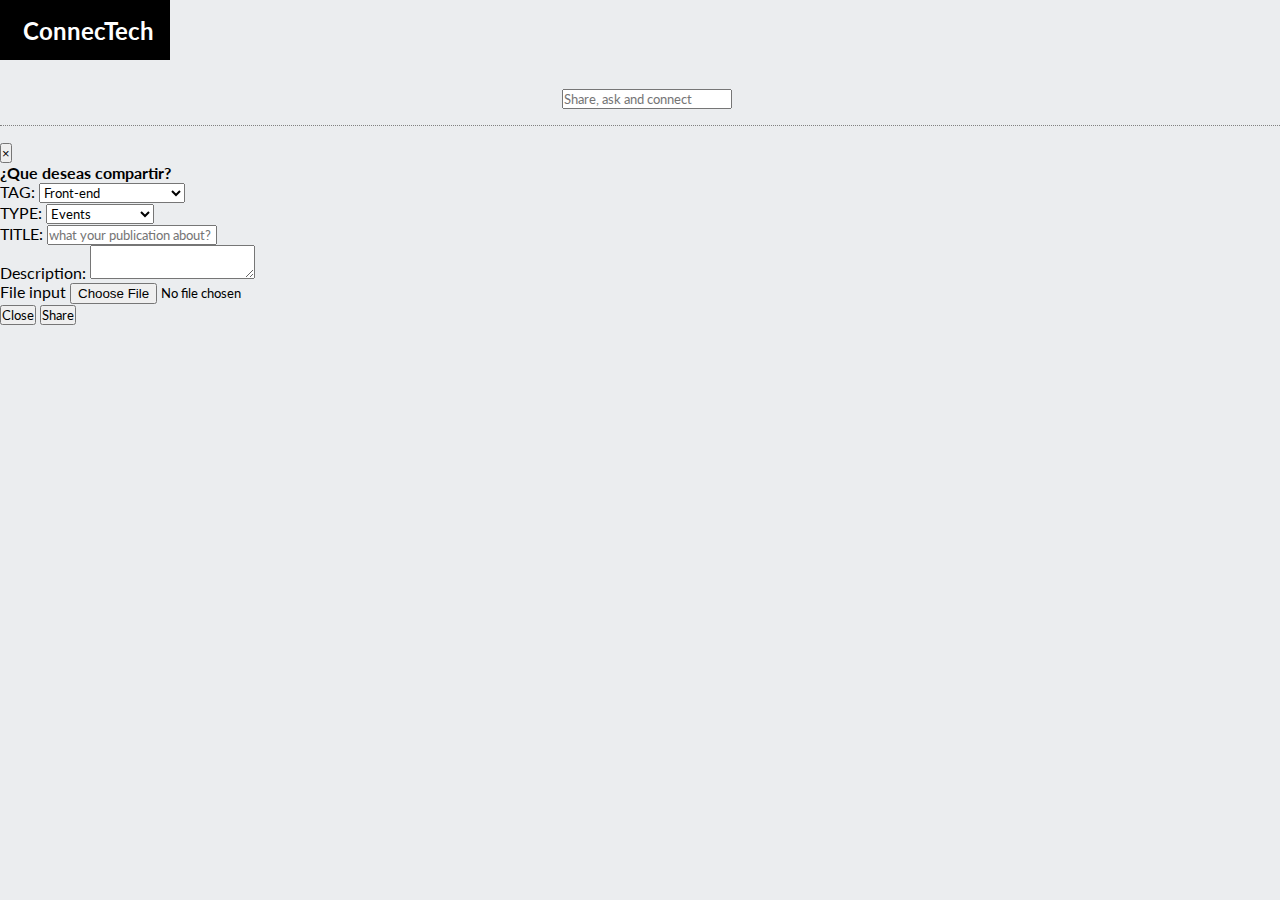
==== views/home.html @ fe91bbf6 "upload image btn" ====
<!DOCTYPE html>
<html lang="en">
<head>
	<meta charset="UTF-8">
	<meta name="viewport" content="width=device-width, initial-scale=1.0">
	<meta http-equiv="X-UA-Compatible" content="ie=edge">
	<link rel="stylesheet" href="../vendors/bootstrap/css/bootstrap.min.css">
	<link href="https://fonts.googleapis.com/css?family=Lato:400,700,900" rel="stylesheet">
	<link rel="stylesheet" href="../css/main.css">
	<title>Home</title>
</head>
<body class="vh100 fondo_plomo">
	<div id="header">
		<header class="container-flex-column header">
	    <div class="col-xs-12 container-flex-row position_icon_top_left">
	      <span onclick="openNav()"><i class="fa fa-bars fa-2x icon_top_left color_plomo_icon" aria-hidden="true"></i></span>
	      <h2 style="color:white;">ConnecTech</h2>
	      <a href="user.html"><img class="img-responsive photo_user_header" src="../assets/images/user-default.png" alt=""></a>
	    </div>
	  </header>
	</div>

  <div class="section_to_post padding_cause_header">
    <div class="container-flex-column">
      <div class="col-xs-12 container-flex-row elements_inline">
        <img class="img-responsive photo_user_header" src="../assets/images/user-default.png" alt="">
        <form class="form-inline style="width:100%"">
          <a data-toggle="modal" data-target="#form_post" data-whatever="@mdo"><input type="email"  class="form-control input_user_publication" id="exampleInputEmail3" placeholder="Share, ask and connect"></a>
        </form>
      </div>
    </div>
	</div>
	<!-- Contenedor publicaciones-->
  <main id="all_publications" class="all_publications">
		<div id="publication" class="publication display_none">
			<div class="container">
				<div class="row">
					<div class="col-xs-12">
						<div class="col-xs-2 container-flex-column">
							<img id="photo_user_post" style="width:100%" class="photo_user_header" src="../assets/images/user-default.png" alt="">
							<span id="name_user_post">Brenda Mesias</span>
							<button type="button" class="btn btn-primary btn-xs">follow</button>
							<div class="btn-group">
							  <button type="button" class="btn btn-default dropdown-toggle" data-toggle="dropdown" aria-haspopup="true" aria-expanded="false"
								style="padding:0 0.4em 0 0.4em; background:none; margin-top:0.5em;">
							    <i class="fa fa-bars" aria-hidden="true"></i>
							  </button>
							  <ul class="dropdown-menu">
							    <li><a href="#">Share</a></li>
							    <li><a href="#">span</a></li>
							  </ul>
							</div>
						</div>
						<div class="col-xs-10">
							<div class="container">
								<div class="row">
									<div class="col-xs-12">
										<span id="title_post">Nuevo Lenguaje de programación cuántico</span>
									</div>
									<div class="col-xs-12">
										<p id="description_post">Lorem ipsum dolor sit amet, consectetur adipisicing elit, sed do eiusmod tempor incididunt ut labore et dolore magna aliqua.</p>
									</div>
									<div class="col-xs-12">
										<img  id="img_post" style="width:100%" src="../assets/images/backend_fondo.png">
									</div>
								</div><!--row-->
							</div><!--container-->
						</div><!--col-xs-10-->
					</div><!--col-xs-12-->
				</div><!--row-->
			</div><!--container-->
		</div><!--publication-->
  </main>
<!--Modal menu-hamburguesa-->
  <div class="modal_menu_hamburguer">
    <div id="mySidenav" class="sidenav">
      <a href="javascript:void(0)" class="closebtn" onclick="closeNav()">&times;</a>
      <a href="filters.html">Front-end</a>
      <a href="#">Backend</a>
      <a href="#">UX / UI</a>
      <a href="#">Data science</a>
      <a href="#">IA / Machine Learning</a>
      <a href="#">Electronic</a>
      <a href="#">cerrar sesion</a>
    </div>
  </div>

<!--modal publication user form-->
<div class="modal fade" id="form_post" tabindex="-1" role="dialog" aria-labelledby="exampleModalLabel">
    <div class="modal-dialog" role="document">
      <div class="modal-content ">
        <div class="modal-header">
          <button type="button" class="close" data-dismiss="modal" aria-label="Close"><span aria-hidden="true">&times;</span></button>
          <h4 class="modal-title" id="exampleModalLabel">¿Que deseas compartir?</h4>
        </div>
        <div class="modal-body">
            <form class="form-inline">
              <div class="form-group">
                <label for="exampleInputEmail2">TAG:</label>
								<select class="form-control" id="tag">
								  <option>Front-end</option>
								  <option>Backend</option>
								  <option>UX - UI</option>
								  <option>Data science</option>
								  <option>IA - Machine Learning</option>
									<option>Electronic</option>
								</select>
              </div>
							<div class="form-group">
								<label for="exampleInputEmail2">TYPE:</label>
								<select class="form-control" id="type_post">
								  <option>Events</option>
								  <option>news</option>
								  <option>ask and consult</option>
								  <option>Courses</option>
								</select>
              </div>
              <div class="form-group form-inline">
                <label for="exampleInputEmail2">TITLE:</label>
                <input type="text" class="form-control title-post-input" id="exampleInputEmail2 "  placeholder="what your publication about?">
              </div>
            </form>
            <div class="form-group">
              <label for="message-text" class="control-label">Description:</label>
              <textarea class="form-control description-post" id="message-text"></textarea>
            </div>
						<div class="form-group">
							<label for="exampleInputFile">File input</label>
							<input type="file" id="exampleInputFile">
						</div>
          </form>
        </div>
        <div class="modal-footer">
          <button type="button" class="btn btn-default" data-dismiss="modal">Close</button>
          <button type="submit"  id="submit_form_post" class="btn btn-primary">Share</button>
        </div>
      </div>
    </div>
  </div>

  <!--script para modal menu hamburguesa-->
  <script>
  function openNav() {
      document.getElementById("mySidenav").style.width = "100%";
  };
  function closeNav() {
      document.getElementById("mySidenav").style.width = "0";
  };
  </script>
  <script src="https://use.fontawesome.com/21b158d175.js"></script>
  <script src="https://code.jquery.com/jquery-3.2.1.min.js" integrity="sha256-hwg4gsxgFZhOsEEamdOYGBf13FyQuiTwlAQgxVSNgt4="
    crossorigin="anonymous"></script>
    <script src="https://maxcdn.bootstrapcdn.com/bootstrap/3.3.7/js/bootstrap.min.js" integrity="sha384-Tc5IQib027qvyjSMfHjOMaLkfuWVxZxUPnCJA7l2mCWNIpG9mGCD8wGNIcPD7Txa"
    crossorigin="anonymous"></script>
  <script src="../vendors/jquery/jquery-3.2.1.min.js"></script>
  <script src="../js/home.js"></script>
</body>
</html>
---- css/main.css ----
/* Seteo de archivos */

* {
  font-family: 'Lato', sans-serif;
  box-sizing: border-box;
  margin: 0;
  padding: 0;
}
/* Clases Reutilizables*/
.display_none {
  display:none;
}
.inline {
  display:inline-block;
}
.icon_top_left{
  margin-left: 0.3em;
  color: #cc9900 ;
}
.position_icon_top_left{
  padding-left: 0;
  margin-left: 0;
}
/* Estilos Generales*/
.fa {
  font-size: 1.5em;
}
.container-flex-column {
  display: flex;
	flex-direction:column;
	padding: 1em;
  align-items: center;
  justify-content: center;
}
.container-flex-row {
  display: flex;
	justify-content:space-between;
  align-items: center;
}
.vh100 {
	height: 100vh;
}
.vh75{
  height: 75vh;
}

/* Vista index*/

.background_gif{
  background-image:url(../assets/images/gif_fondo.gif);
  background-position:center;
  background-size:cover;
}
.get_connect_btn{
  background: none;
  color: white;
  border:2px solid white;
}
.position_bottom_rigth{
  display: flex;
  justify-content:flex-end;
}
.next_icon{
  color: #fff;
}
.logo{
  margin-top: 70%;
margin-bottom: 16em;
}
/* Vista welcome */

.bckg {
  background-image: url(../assets/images/fondo.jpg);
  background-size: cover;
}

.container-btns {
  margin-top: 3em;
  padding: 0 3em;
  justify-content: space-between;
  bottom: 0;
}
.btn-outline {
  border:1px solid rgb(255, 255, 255);
  color:white;
  padding:0.5em 0;
  font-size:1.2em;
  background: none;
  margin-bottom: 1em;
  
}
.fa-google {
  padding: 0 0.2em;
  font-size: 2em;
  color:#dd0909;
}
#btn-signup > i{
  color:rgb(185, 8, 8);
  padding:0.3em;
}
.btn-outline:hover {
  background-color: rgb(255, 255, 255);
  color: rgb(0, 0, 0);
}
.description {
  margin: 5em 1em 0 1em;
  font-family: 'Orbitron', sans-serif;
  text-align: center;
  font-size:2.3em;
  color:rgb(255, 255, 255)
}
/* Vista User */ 

main {
  font-family: 'Lato', sans-serif;
  text-align: center;
}

.header {
  padding:0.5em 1em;
  width: 100%;
  background-color: rgb(0, 0, 0);
  height:60px;
}
.logo-header {
  color:#fff;
  font-weight: bolder;
  font-size: 1.5em;
  vertical-align: bottom;
}
.header-img {
  max-height: auto;
  max-width: 50px;
}
.user-photo-min {
  max-width: 30px;
  float: right;
}
body > header > div > div > nav > ul:nth-child(1) > i {
  color:rgb(194, 194, 194);
  position: absolute;
  left: 0;
}
.user-photo{
  max-width: 10em;
  height: auto;
  margin: auto;
}
.btn-follow {
  display: block;
  background-color: rgba(35, 165, 94, 0.562);
  border:none;
}
.about {
  background-color: rgb(200, 209, 235);
  border-radius: 3em;
  padding:1em;
}
.btn-tags {
  font-size: 0.9em;
  font-weight: bold;
  background: rgba(215, 213, 235, 0.959);
  border-radius: 10px;
  padding:0.4em;
}
/* Vista interests*/

.btn_before{
  margin-left: 0.3em;
}
.position_top_left{
  padding-left: 0;
  margin-left: 0;
  margin-top: 1em;
}
.btn_interests_next{
  background-color: #25EA91 ;
  border: none;
  margin-top: 1em;
  padding: 0.5em 1em 0.5em 1em;
  font-size: 1.3em;
  color: white;
}
.option_interests{
  border:none;
  border-radius: 15px;
  padding: 0.5em;
  width: 15em;
  text-align: center;
  background-repeat: no-repeat;
  background-position: center;
  background-size: cover;
  color: white;
  font-family:sans-serif;
  font-weight:bolder;
}
.fondo_plomo{
  background-color: #EBEDEF;
}

/* Tags segun intereses a escger por el usuario*/
.fondo_front{
  background-image: url(../assets/images/fondo_fronted.jpg);
}
.fondo_ux{
  background-image: url(../assets/images/ux_ui.jpg);
}
.fondo_back{
  background-image: url(../assets/images/backend_fondo.png);
}
.fondo_data{
  background-image: url(../assets/images/data_science_fondo.jpg);
}
.fondo_ia{
  background-image: url(../assets/images/ia_fondo.jpg);
}
.fondo_electronica{
  background-image: url(../assets/images/electronica_fondo.jpg);
}

/* Hover vista interests*/

.selected_interest{
  background-color: black;
  color:white;
}

/* Header */
#header{
  position:fixed;
  z-index: 1000;
}
.header{
  background-color: black;
  padding-top: 0;
  padding-bottom: 0;
}
.logo_header{
height: auto;
width: 30%;
}
.photo_user_header{
height: auto;
width: 10%;
}
#header > header > div > span > i {
  color: #eec13c86;
}

/* Vista Home*/

.section_phrase{
  text-align: center;
  font-family:sans-serif;
}
.phrase_tech{
  padding-top: 1em;
  border: none;
}
.elements_inline{
  display: flex;
  justify-content: flex-start;
}
.input_user_publication{
  margin-left: 1em;
}
.all_publications{
  padding-bottom: 1em;
}
.publication{
  padding-top: 1em;
  text-align:justify;
}
.section_to_post{
  border-bottom: 1px dotted #818181;
}
.padding_cause_header{
  padding-top: 4.5em;
}
#container-post {
  padding:1em;
  background-color: #eec13c2a;
  height:auto;
  border-radius: 5em;
}
#title_post{
  font-weight: bold;
}

/* Modal menu hamburguesa vista home */

.modal_menu_hamburguer{
  position: fixed;
  z-index: 20000;
}
.sidenav {
    height: 100%;
    width: 0;
    position: fixed;
    z-index: 1;
    top: 0;
    left: 0;
    background-color: #111;
    overflow-x: hidden;
    transition: 0.5s;
    padding-top: 60px;
    text-align:center;
}
.sidenav a {
    padding: 8px 8px 8px 32px;
    text-decoration: none;
    font-size: 25px;
    color: #818181;
    display: block;
    transition: 0.3s;
}
.sidenav .closebtn {
    position: absolute;
    top: 0;
    right: 25px;
    font-size: 36px;
    margin-left: 50px;
}

/* Estilos modal vista home */
#preview {
  position: relative;
}
#preview a {
  position: absolute;
  bottom: 5px;
  left: 5px;
  right: 5px;
  display: none;
}
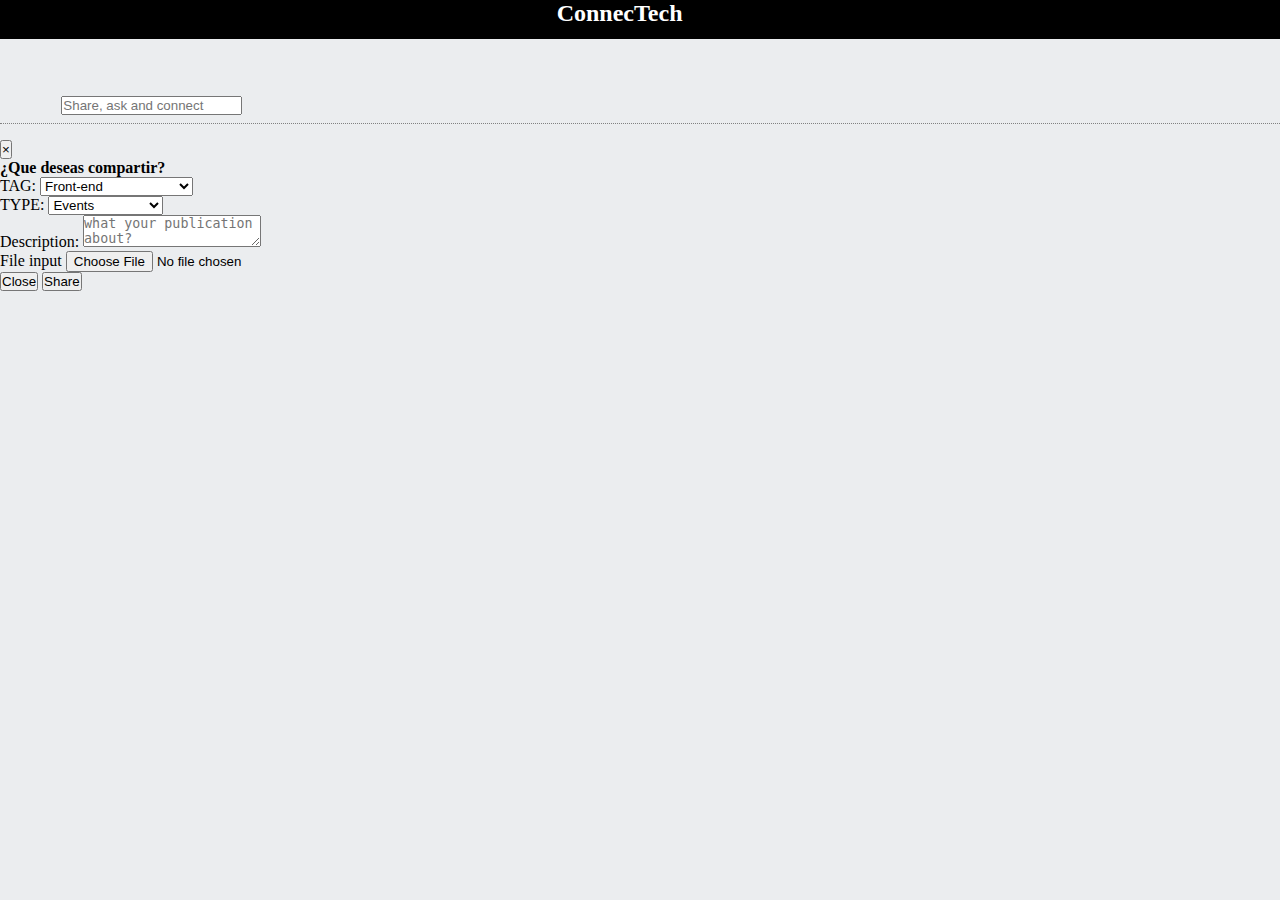
==== commit 6fc71e8c: "agregando funcioanlidad para que se cree publicaciones dinamicas" ====
--- a/views/home.html
+++ b/views/home.html
@@ -5,32 +5,38 @@
 	<meta name="viewport" content="width=device-width, initial-scale=1.0">
 	<meta http-equiv="X-UA-Compatible" content="ie=edge">
 	<link rel="stylesheet" href="../vendors/bootstrap/css/bootstrap.min.css">
-	<link href="https://fonts.googleapis.com/css?family=Lato:400,700,900" rel="stylesheet">
+	<link href="https://fonts.googleapis.com/css?family=Raleway" rel="stylesheet">
 	<link rel="stylesheet" href="../css/main.css">
 	<title>Home</title>
 </head>
 <body class="vh100 fondo_plomo">
-	<div id="header">
-		<header class="container-flex-column header">
-	    <div class="col-xs-12 container-flex-row position_icon_top_left">
-	      <span onclick="openNav()"><i class="fa fa-bars fa-2x icon_top_left color_plomo_icon" aria-hidden="true"></i></span>
-	      <h2 style="color:white;">ConnecTech</h2>
-	      <a href="user.html"><img class="img-responsive photo_user_header" src="../assets/images/user-default.png" alt=""></a>
-	    </div>
-	  </header>
-	</div>
 
+	<header>
+		<div class="container-fluid">
+			<div class="row">
+				<div class="col-xs-12 container-flex-row">
+		      <span onclick="openNav()"><i class="fa fa-bars fa-2x icon_top_left color_plomo_icon" aria-hidden="true"></i></span>
+		      <h2 class="text_logo_header" style="color:white">ConnecTech</h2>
+		      <img class="photo_user_header" src="../assets/images/user-default.png" alt="">
+		    </div>
+			</div>
+		</div>
+  </header>
+
+	<!--seecion para hacer publicaciones-->
   <div class="section_to_post padding_cause_header">
-    <div class="container-flex-column">
-      <div class="col-xs-12 container-flex-row elements_inline">
-        <img class="img-responsive photo_user_header" src="../assets/images/user-default.png" alt="">
-        <form class="form-inline style="width:100%"">
-          <a data-toggle="modal" data-target="#form_post" data-whatever="@mdo"><input type="email"  class="form-control input_user_publication" id="exampleInputEmail3" placeholder="Share, ask and connect"></a>
-        </form>
-      </div>
+    <div class="container">
+			<div class="row">
+				<div class="col-xs-12 .col-sm-6 container-flex-row elements_inline">
+	        <img class="photo_user_header" src="../assets/images/user-default.png" alt="">
+	        <form class="form-inline" style="width:80%">
+	          <a data-toggle="modal" data-target="#form_post" data-whatever="@mdo"><input type="email"  class="form-control input_user_publication" id="exampleInputEmail3" placeholder="Share, ask and connect"></a>
+	        </form>
+	      </div>
+			</div>
     </div>
-	</div>
-	<!-- Contenedor publicaciones-->
+  </div>
+
   <main id="all_publications" class="all_publications">
 		<div id="publication" class="publication display_none">
 			<div class="container">
@@ -55,13 +61,14 @@
 							<div class="container">
 								<div class="row">
 									<div class="col-xs-12">
-										<span id="title_post">Nuevo Lenguaje de programación cuántico</span>
+										<span id="tag_of_post" class="bolder" style="color:#0B0B3B">Front-end</span>
+										<span id="TypeOfpost" class="bolder" style="color:#B40431">News</span>
 									</div>
 									<div class="col-xs-12">
 										<p id="description_post">Lorem ipsum dolor sit amet, consectetur adipisicing elit, sed do eiusmod tempor incididunt ut labore et dolore magna aliqua.</p>
 									</div>
 									<div class="col-xs-12">
-										<img  id="img_post" style="width:100%" src="../assets/images/backend_fondo.png">
+										<img   class="imgPost" id="img_post" style="width:100%" src="../assets/images/backend_fondo.png">
 									</div>
 								</div><!--row-->
 							</div><!--container-->
@@ -71,7 +78,7 @@
 			</div><!--container-->
 		</div><!--publication-->
   </main>
-<!--Modal menu-hamburguesa-->
+
   <div class="modal_menu_hamburguer">
     <div id="mySidenav" class="sidenav">
       <a href="javascript:void(0)" class="closebtn" onclick="closeNav()">&times;</a>
@@ -83,7 +90,7 @@
       <a href="#">Electronic</a>
       <a href="#">cerrar sesion</a>
     </div>
-  </div>
+  </div><!--acaba modal_menu hamburguesa-->
 
 <!--modal publication user form-->
 <div class="modal fade" id="form_post" tabindex="-1" role="dialog" aria-labelledby="exampleModalLabel">
@@ -115,19 +122,15 @@
 								  <option>Courses</option>
 								</select>
               </div>
-              <div class="form-group form-inline">
-                <label for="exampleInputEmail2">TITLE:</label>
-                <input type="text" class="form-control title-post-input" id="exampleInputEmail2 "  placeholder="what your publication about?">
-              </div>
             </form>
             <div class="form-group">
               <label for="message-text" class="control-label">Description:</label>
-              <textarea class="form-control description-post" id="message-text"></textarea>
+              <textarea class="form-control description-post" id="message-text" placeholder="what your publication about?"></textarea>
             </div>
 						<div class="form-group">
-							<label for="exampleInputFile">File input</label>
-							<input type="file" id="exampleInputFile">
-						</div>
+					    <label for="exampleInputFile">File input</label>
+					    <input type="file" id="input_img_post">
+					  </div>
           </form>
         </div>
         <div class="modal-footer">
@@ -155,4 +158,4 @@
   <script src="../vendors/jquery/jquery-3.2.1.min.js"></script>
   <script src="../js/home.js"></script>
 </body>
-</html>+</html>
--- a/css/main.css
+++ b/css/main.css
@@ -1,25 +1,19 @@
 /* Seteo de archivos */
 
 * {
-  font-family: 'Lato', sans-serif;
   box-sizing: border-box;
   margin: 0;
   padding: 0;
 }
 /* Clases Reutilizables*/
-.display_none {
-  display:none;
-}
-.inline {
-  display:inline-block;
-}
-.icon_top_left{
-  margin-left: 0.3em;
-  color: #cc9900 ;
-}
-.position_icon_top_left{
-  padding-left: 0;
-  margin-left: 0;
+.spacing {
+
+}
+.outline {
+
+}
+.text {
+
 }
 /* Estilos Generales*/
 .fa {
@@ -43,6 +37,25 @@
 .vh75{
   height: 75vh;
 }
+.icon_top_left{
+  margin-left: 0.3em;
+  color: #cc9900 ;
+}
+.position_icon_top_left{
+  padding-left: 0;
+  margin-left: 0;
+}
+.margin_top_medioem{
+  margin-top: 0.5em;
+}
+.display_inline{
+  display: inline;
+  margin: 0.5em;
+}
+.display_none{
+  display: none;
+}
+
 
 /* Vista index*/
 
@@ -70,8 +83,10 @@
 /* Vista welcome */
 
 .bckg {
+  background-color: rgba(73, 54, 18, 0.959);
   background-image: url(../assets/images/fondo.jpg);
   background-size: cover;
+  background-blend-mode: soft-light;
 }
 
 .container-btns {
@@ -81,26 +96,21 @@
   bottom: 0;
 }
 .btn-outline {
-  border:1px solid rgb(255, 255, 255);
+  border:2px solid rgb(255, 255, 255);
   color:white;
-  padding:0.5em 0;
-  font-size:1.2em;
+  padding:0.5em 0.8em;
+  font-size:1.5em;
+  font-weight: bolder;
   background: none;
   margin-bottom: 1em;
-  
-}
-.fa-google {
-  padding: 0 0.2em;
-  font-size: 2em;
-  color:#dd0909;
-}
-#btn-signup > i{
-  color:rgb(185, 8, 8);
-  padding:0.3em;
+}
+
+.google_icon{
+  color:#red;
 }
 .btn-outline:hover {
   background-color: rgb(255, 255, 255);
-  color: rgb(0, 0, 0);
+  color: rgb(243, 160, 6);
 }
 .description {
   margin: 5em 1em 0 1em;
@@ -109,72 +119,11 @@
   font-size:2.3em;
   color:rgb(255, 255, 255)
 }
-/* Vista User */ 
-
-main {
-  font-family: 'Lato', sans-serif;
-  text-align: center;
-}
-
-.header {
-  padding:0.5em 1em;
-  width: 100%;
-  background-color: rgb(0, 0, 0);
-  height:60px;
-}
-.logo-header {
-  color:#fff;
-  font-weight: bolder;
-  font-size: 1.5em;
-  vertical-align: bottom;
-}
-.header-img {
-  max-height: auto;
-  max-width: 50px;
-}
-.user-photo-min {
-  max-width: 30px;
-  float: right;
-}
-body > header > div > div > nav > ul:nth-child(1) > i {
-  color:rgb(194, 194, 194);
-  position: absolute;
-  left: 0;
-}
-.user-photo{
-  max-width: 10em;
-  height: auto;
-  margin: auto;
-}
-.btn-follow {
-  display: block;
-  background-color: rgba(35, 165, 94, 0.562);
-  border:none;
-}
-.about {
-  background-color: rgb(200, 209, 235);
-  border-radius: 3em;
-  padding:1em;
-}
-.btn-tags {
-  font-size: 0.9em;
-  font-weight: bold;
-  background: rgba(215, 213, 235, 0.959);
-  border-radius: 10px;
-  padding:0.4em;
-}
+
 /* Vista interests*/
 
-.btn_before{
-  margin-left: 0.3em;
-}
-.position_top_left{
-  padding-left: 0;
-  margin-left: 0;
-  margin-top: 1em;
-}
 .btn_interests_next{
-  background-color: #25EA91 ;
+  background-color: #cc9900 ;
   border: none;
   margin-top: 1em;
   padding: 0.5em 1em 0.5em 1em;
@@ -198,7 +147,7 @@
   background-color: #EBEDEF;
 }
 
-/* Tags segun intereses a escger por el usuario*/
+/* fondos para cada interes a escger por el usuario*/
 .fondo_front{
   background-image: url(../assets/images/fondo_fronted.jpg);
 }
@@ -218,45 +167,31 @@
   background-image: url(../assets/images/electronica_fondo.jpg);
 }
 
-/* Hover vista interests*/
+/*clase para que se oscurezca el fondo cuando se selccione una prefrencia en la vista interests*/
 
 .selected_interest{
   background-color: black;
   color:white;
 }
 
-/* Header */
-#header{
-  position:fixed;
+/*Header*/
+header{
+  background-color: black;
+  background-color: black;
+  position: fixed;
   z-index: 1000;
-}
-.header{
-  background-color: black;
-  padding-top: 0;
-  padding-bottom: 0;
-}
-.logo_header{
-height: auto;
-width: 30%;
+  width: 100%;
+}
+.text_logo_header{
+  margin-bottom: 0.5em;
 }
 .photo_user_header{
 height: auto;
-width: 10%;
-}
-#header > header > div > span > i {
-  color: #eec13c86;
-}
-
-/* Vista Home*/
-
-.section_phrase{
-  text-align: center;
-  font-family:sans-serif;
-}
-.phrase_tech{
-  padding-top: 1em;
-  border: none;
-}
+width: 3em;
+}
+
+/*vista home*/
+
 .elements_inline{
   display: flex;
   justify-content: flex-start;
@@ -275,20 +210,14 @@
   border-bottom: 1px dotted #818181;
 }
 .padding_cause_header{
-  padding-top: 4.5em;
-}
-#container-post {
-  padding:1em;
-  background-color: #eec13c2a;
-  height:auto;
-  border-radius: 5em;
-}
-#title_post{
+  padding-top: 6em;
+  padding-bottom: 0.5em;
+}
+.bolder{
   font-weight: bold;
 }
 
-/* Modal menu hamburguesa vista home */
-
+/*modal del boton hambuerguesa de vista home*/
 .modal_menu_hamburguer{
   position: fixed;
   z-index: 20000;
@@ -321,15 +250,20 @@
     font-size: 36px;
     margin-left: 50px;
 }
-
-/* Estilos modal vista home */
-#preview {
-  position: relative;
-}
-#preview a {
-  position: absolute;
-  bottom: 5px;
-  left: 5px;
-  right: 5px;
-  display: none;
-}+@media screen and (max-height: 450px) {
+  .sidenav {padding-top: 15px;}
+  .sidenav a {font-size: 18px;}
+}
+.color_plomo_icon{
+  color: #818181;
+}
+/*estilos para filters.html*/
+.options_filters_type_post{
+  padding-bottom: 0;
+}
+.title_tag_search_post{
+  text-align: center;
+  font-weight: bolder;
+  font-family:monospace;
+  color: black;
+}
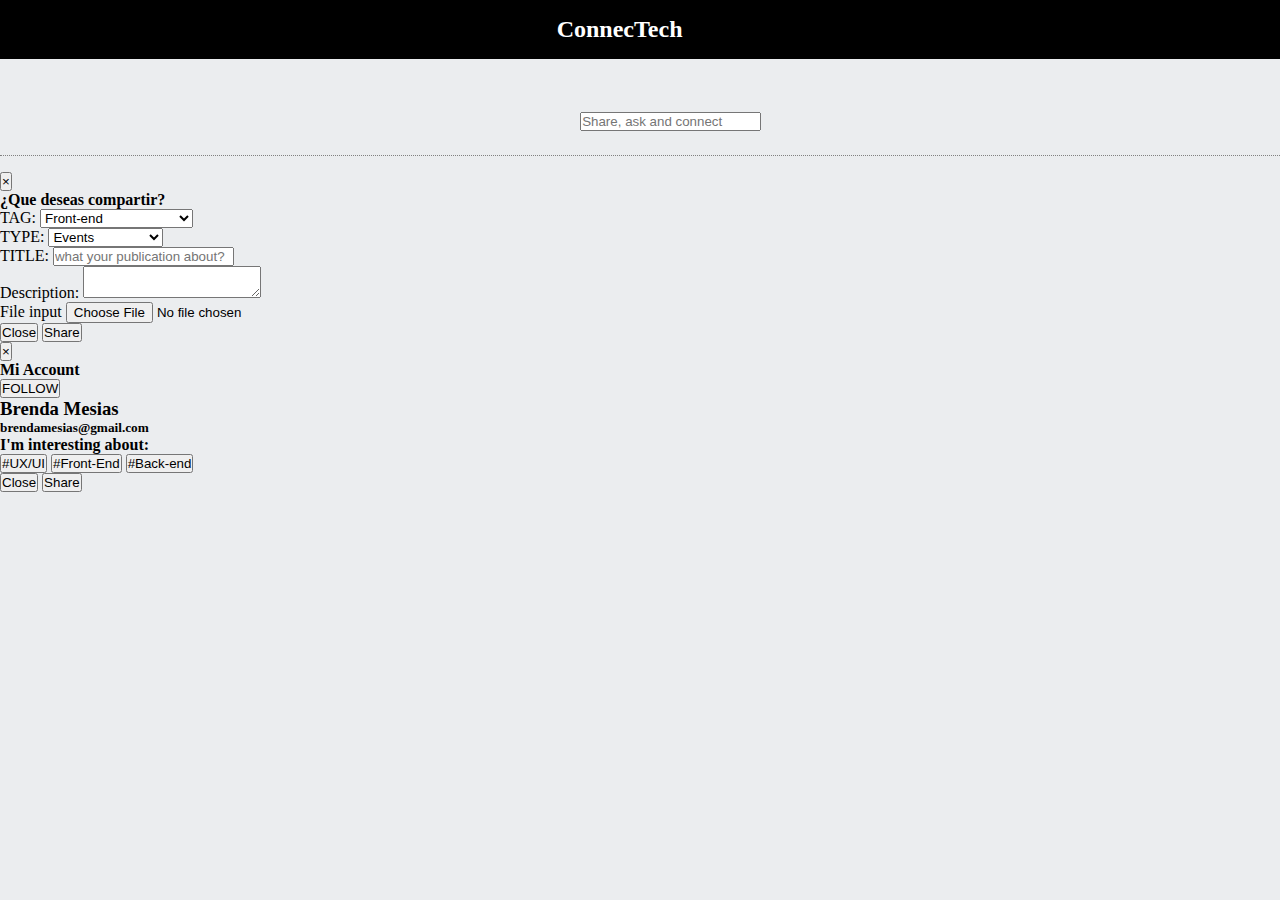
==== commit 1ac2cefc: "añade perfil de usuario con datos extraidos" ====
--- a/views/home.html
+++ b/views/home.html
@@ -1,43 +1,43 @@
 <!DOCTYPE html>
 <html lang="en">
+
 <head>
 	<meta charset="UTF-8">
 	<meta name="viewport" content="width=device-width, initial-scale=1.0">
 	<meta http-equiv="X-UA-Compatible" content="ie=edge">
 	<link rel="stylesheet" href="../vendors/bootstrap/css/bootstrap.min.css">
-	<link href="https://fonts.googleapis.com/css?family=Raleway" rel="stylesheet">
+	<link href="https://fonts.googleapis.com/css?family=Lato:400,700,900" rel="stylesheet">
 	<link rel="stylesheet" href="../css/main.css">
 	<title>Home</title>
 </head>
+
 <body class="vh100 fondo_plomo">
-
-	<header>
-		<div class="container-fluid">
-			<div class="row">
-				<div class="col-xs-12 container-flex-row">
-		      <span onclick="openNav()"><i class="fa fa-bars fa-2x icon_top_left color_plomo_icon" aria-hidden="true"></i></span>
-		      <h2 class="text_logo_header" style="color:white">ConnecTech</h2>
-		      <img class="photo_user_header" src="../assets/images/user-default.png" alt="">
-		    </div>
-			</div>
-		</div>
-  </header>
-
-	<!--seecion para hacer publicaciones-->
-  <div class="section_to_post padding_cause_header">
-    <div class="container">
-			<div class="row">
-				<div class="col-xs-12 .col-sm-6 container-flex-row elements_inline">
-	        <img class="photo_user_header" src="../assets/images/user-default.png" alt="">
-	        <form class="form-inline" style="width:80%">
-	          <a data-toggle="modal" data-target="#form_post" data-whatever="@mdo"><input type="email"  class="form-control input_user_publication" id="exampleInputEmail3" placeholder="Share, ask and connect"></a>
-	        </form>
-	      </div>
-			</div>
-    </div>
-  </div>
-
-  <main id="all_publications" class="all_publications">
+	<div id="header">
+		<header class="container-flex-column header">
+			<div class="col-xs-12 container-flex-row position_icon_top_left">
+				<span onclick="openNav()">
+					<i class="fa fa-bars fa-2x icon_top_left color_plomo_icon" aria-hidden="true"></i>
+				</span>
+				<h2 style="color:white;">ConnecTech</h2>
+				<img id="min-photo-user" class="img-responsive photo_user_header" data-toggle="modal" data-target="#users-profile" src="../assets/images/user-default.png" alt="">
+			</div>
+		</header>
+	</div>
+
+	<div class="section_to_post padding_cause_header">
+		<div class="container-flex-column">
+			<div class="col-xs-12 container-flex-row elements_inline">
+				<img class="img-responsive photo_user_header" src="../assets/images/user-default.png" alt="">
+				<form class="form-inline style=" width:100% "">
+					<a data-toggle="modal" data-target="#form_post" data-whatever="@mdo">
+						<input type="email" class="form-control input_user_publication" id="exampleInputEmail3" placeholder="Share, ask and connect">
+					</a>
+				</form>
+			</div>
+		</div>
+	</div>
+	<!-- Contenedor publicaciones-->
+	<main id="all_publications" class="all_publications">
 		<div id="publication" class="publication display_none">
 			<div class="container">
 				<div class="row">
@@ -47,115 +47,176 @@
 							<span id="name_user_post">Brenda Mesias</span>
 							<button type="button" class="btn btn-primary btn-xs">follow</button>
 							<div class="btn-group">
-							  <button type="button" class="btn btn-default dropdown-toggle" data-toggle="dropdown" aria-haspopup="true" aria-expanded="false"
-								style="padding:0 0.4em 0 0.4em; background:none; margin-top:0.5em;">
-							    <i class="fa fa-bars" aria-hidden="true"></i>
-							  </button>
-							  <ul class="dropdown-menu">
-							    <li><a href="#">Share</a></li>
-							    <li><a href="#">span</a></li>
-							  </ul>
+								<button type="button" class="btn btn-default dropdown-toggle" data-toggle="dropdown" aria-haspopup="true" aria-expanded="false"
+								 style="padding:0 0.4em 0 0.4em; background:none; margin-top:0.5em;">
+									<i class="fa fa-bars" aria-hidden="true"></i>
+								</button>
+								<ul class="dropdown-menu">
+									<li>
+										<a href="#">Share</a>
+									</li>
+									<li>
+										<a href="#">span</a>
+									</li>
+								</ul>
 							</div>
 						</div>
 						<div class="col-xs-10">
 							<div class="container">
 								<div class="row">
 									<div class="col-xs-12">
-										<span id="tag_of_post" class="bolder" style="color:#0B0B3B">Front-end</span>
-										<span id="TypeOfpost" class="bolder" style="color:#B40431">News</span>
+										<span id="title_post">Nuevo Lenguaje de programación cuántico</span>
 									</div>
 									<div class="col-xs-12">
-										<p id="description_post">Lorem ipsum dolor sit amet, consectetur adipisicing elit, sed do eiusmod tempor incididunt ut labore et dolore magna aliqua.</p>
+										<p id="description_post">Lorem ipsum dolor sit amet, consectetur adipisicing elit, sed do eiusmod tempor incididunt ut labore et dolore
+											magna aliqua.</p>
 									</div>
 									<div class="col-xs-12">
-										<img   class="imgPost" id="img_post" style="width:100%" src="../assets/images/backend_fondo.png">
+										<img id="img_post" style="width:100%" src="../assets/images/backend_fondo.png">
 									</div>
-								</div><!--row-->
-							</div><!--container-->
-						</div><!--col-xs-10-->
-					</div><!--col-xs-12-->
-				</div><!--row-->
-			</div><!--container-->
-		</div><!--publication-->
-  </main>
-
-  <div class="modal_menu_hamburguer">
-    <div id="mySidenav" class="sidenav">
-      <a href="javascript:void(0)" class="closebtn" onclick="closeNav()">&times;</a>
-      <a href="filters.html">Front-end</a>
-      <a href="#">Backend</a>
-      <a href="#">UX / UI</a>
-      <a href="#">Data science</a>
-      <a href="#">IA / Machine Learning</a>
-      <a href="#">Electronic</a>
-      <a href="#">cerrar sesion</a>
-    </div>
-  </div><!--acaba modal_menu hamburguesa-->
-
-<!--modal publication user form-->
-<div class="modal fade" id="form_post" tabindex="-1" role="dialog" aria-labelledby="exampleModalLabel">
-    <div class="modal-dialog" role="document">
-      <div class="modal-content ">
-        <div class="modal-header">
-          <button type="button" class="close" data-dismiss="modal" aria-label="Close"><span aria-hidden="true">&times;</span></button>
-          <h4 class="modal-title" id="exampleModalLabel">¿Que deseas compartir?</h4>
-        </div>
-        <div class="modal-body">
-            <form class="form-inline">
-              <div class="form-group">
-                <label for="exampleInputEmail2">TAG:</label>
+								</div>
+								<!--row-->
+							</div>
+							<!--container-->
+						</div>
+						<!--col-xs-10-->
+					</div>
+					<!--col-xs-12-->
+				</div>
+				<!--row-->
+			</div>
+			<!--container-->
+		</div>
+		<!--publication-->
+	</main>
+	<!--Modal menu-hamburguesa-->
+	<div class="modal_menu_hamburguer">
+		<div id="mySidenav" class="sidenav">
+			<a href="javascript:void(0)" class="closebtn" onclick="closeNav()">&times;</a>
+			<a href="filters.html">Front-end</a>
+			<a href="#">Backend</a>
+			<a href="#">UX / UI</a>
+			<a href="#">Data science</a>
+			<a href="#">IA / Machine Learning</a>
+			<a href="#">Electronic</a>
+			<a href="#">cerrar sesion</a>
+		</div>
+	</div>
+
+	<!-- 	Modal publications newsfeed form-->
+	<div class="modal fade" id="form_post" tabindex="-1" role="dialog" aria-labelledby="exampleModalLabel">
+		<div class="modal-dialog" role="document">
+			<div class="modal-content ">
+				<div class="modal-header">
+					<button type="button" class="close" data-dismiss="modal" aria-label="Close">
+						<span aria-hidden="true">&times;</span>
+					</button>
+					<h4 class="modal-title" id="exampleModalLabel">¿Que deseas compartir?</h4>
+				</div>
+				<div class="modal-body">
+					<form class="form-inline">
+							<div class="form-group">
+								<label for="exampleInputEmail2">TAG:</label>
 								<select class="form-control" id="tag">
-								  <option>Front-end</option>
-								  <option>Backend</option>
-								  <option>UX - UI</option>
-								  <option>Data science</option>
-								  <option>IA - Machine Learning</option>
+									<option>Front-end</option>
+									<option>Backend</option>
+									<option>UX - UI</option>
+									<option>Data science</option>
+									<option>IA - Machine Learning</option>
 									<option>Electronic</option>
 								</select>
-              </div>
-							<div class="form-group">
-								<label for="exampleInputEmail2">TYPE:</label>
-								<select class="form-control" id="type_post">
-								  <option>Events</option>
-								  <option>news</option>
-								  <option>ask and consult</option>
-								  <option>Courses</option>
-								</select>
-              </div>
-            </form>
-            <div class="form-group">
-              <label for="message-text" class="control-label">Description:</label>
-              <textarea class="form-control description-post" id="message-text" placeholder="what your publication about?"></textarea>
-            </div>
+							</div>
+						</form>
 						<div class="form-group">
-					    <label for="exampleInputFile">File input</label>
-					    <input type="file" id="input_img_post">
-					  </div>
-          </form>
-        </div>
-        <div class="modal-footer">
-          <button type="button" class="btn btn-default" data-dismiss="modal">Close</button>
-          <button type="submit"  id="submit_form_post" class="btn btn-primary">Share</button>
-        </div>
-      </div>
-    </div>
-  </div>
-
-  <!--script para modal menu hamburguesa-->
-  <script>
-  function openNav() {
-      document.getElementById("mySidenav").style.width = "100%";
-  };
-  function closeNav() {
-      document.getElementById("mySidenav").style.width = "0";
-  };
-  </script>
-  <script src="https://use.fontawesome.com/21b158d175.js"></script>
-  <script src="https://code.jquery.com/jquery-3.2.1.min.js" integrity="sha256-hwg4gsxgFZhOsEEamdOYGBf13FyQuiTwlAQgxVSNgt4="
-    crossorigin="anonymous"></script>
-    <script src="https://maxcdn.bootstrapcdn.com/bootstrap/3.3.7/js/bootstrap.min.js" integrity="sha384-Tc5IQib027qvyjSMfHjOMaLkfuWVxZxUPnCJA7l2mCWNIpG9mGCD8wGNIcPD7Txa"
-    crossorigin="anonymous"></script>
-  <script src="../vendors/jquery/jquery-3.2.1.min.js"></script>
-  <script src="../js/home.js"></script>
+							<label for="exampleInputEmail2">TYPE:</label>
+							<select class="form-control" id="type_post">
+								<option>Events</option>
+								<option>news</option>
+								<option>ask and consult</option>
+								<option>Courses</option>
+							</select>
+						</div>
+						<div class="form-group form-inline">
+							<label for="exampleInputEmail2">TITLE:</label>
+							<input type="text" class="form-control title-post-input" id="exampleInputEmail2 " placeholder="what your publication about?">
+						</div>
+					<form>
+						<div class="form-group">
+							<label for="message-text" class="control-label">Description:</label>
+							<textarea class="form-control description-post" id="message-text"></textarea>
+						</div>
+						<div class="form-group">
+							<label for="exampleInputFile">File input</label>
+							<input type="file" id="exampleInputFile">
+						</div>
+					</form>
+				</div>
+				<div class="modal-footer">
+					<button type="button" class="btn btn-default" data-dismiss="modal">Close</button>
+					<button type="submit" id="submit_form_post" class="btn btn-primary">Share</button>
+				</div>
+			</div>
+		</div>
+	</div>
+	<!-- Modal user's profile -->
+	<div class="modal fade" id="users-profile" tabindex="-1" role="dialog" aria-labelledby="exampleModalLabel">
+		<div class="modal-dialog" role="document">
+			<div class="modal-content ">
+				<div class="modal-header">
+					<button type="button" class="close" data-dismiss="modal" aria-label="Close">
+						<span aria-hidden="true">&times;</span>
+					</button>
+					<h4 class="modal-title" id="exampleModalLabel"> Mi Account</h4>
+				</div>
+				<div class="modal-body">
+					<button class="btn btn-primary btn-follow">FOLLOW</button>
+					<picture class="col-xs-12" id="user-photo">
+						<!-- <img class="img-responsive user-photo" src="../assets/images/user-default.png" alt=""> -->
+					</picture>
+					<div class="info">
+						<div>
+							<h3 id="user-name">Brenda Mesias</h3>
+						</div>
+						<div>
+							<h5 id="user-email">brendamesias@gmail.com</h5>
+						</div>
+					</div>
+					<div class="about">
+						<h4>I'm interesting about:</h4>
+						<div class="tags-profile">
+							<button class="btn btn-default btn-tags">#UX/UI</button>
+							<button class="btn btn-default btn-tags">#Front-End</button>
+							<button class="btn btn-default btn-tags">#Back-end</button>
+						</div>
+					</div>
+				<div class="modal-footer">
+					<button type="button" class="btn btn-default" data-dismiss="modal">Close</button>
+					<button type="submit" id="submit_form_post" class="btn btn-primary">Share</button>
+				</div>
+			</div>
+		</div>
+	</div>
+	<!--script para modal menu hamburguesa-->
+	<script>
+		function openNav() {
+			document.getElementById("mySidenav").style.width = "100%";
+		};
+		function closeNav() {
+			document.getElementById("mySidenav").style.width = "0";
+		};
+	</script>
+	<script src="https://use.fontawesome.com/21b158d175.js"></script>
+	<script src="https://code.jquery.com/jquery-3.2.1.min.js" integrity="sha256-hwg4gsxgFZhOsEEamdOYGBf13FyQuiTwlAQgxVSNgt4="
+	 crossorigin="anonymous"></script>
+	<script src="https://maxcdn.bootstrapcdn.com/bootstrap/3.3.7/js/bootstrap.min.js" integrity="sha384-Tc5IQib027qvyjSMfHjOMaLkfuWVxZxUPnCJA7l2mCWNIpG9mGCD8wGNIcPD7Txa"
+	 crossorigin="anonymous"></script>
+	<script src="../vendors/jquery/jquery-3.2.1.min.js"></script>
+	<script src="https://www.gstatic.com/firebasejs/4.8.1/firebase.js"></script>
+	<script src="https://www.gstatic.com/firebasejs/4.2.0/firebase-app.js"></script>
+	<script src="https://www.gstatic.com/firebasejs/4.2.0/firebase-auth.js"></script>
+	<script src="https://www.gstatic.com/firebasejs/4.2.0/firebase-database.js"></script>
+	<script src="../js/app.js"></script>
+	<script src="../js/home.js"></script>
 </body>
-</html>
+
+</html>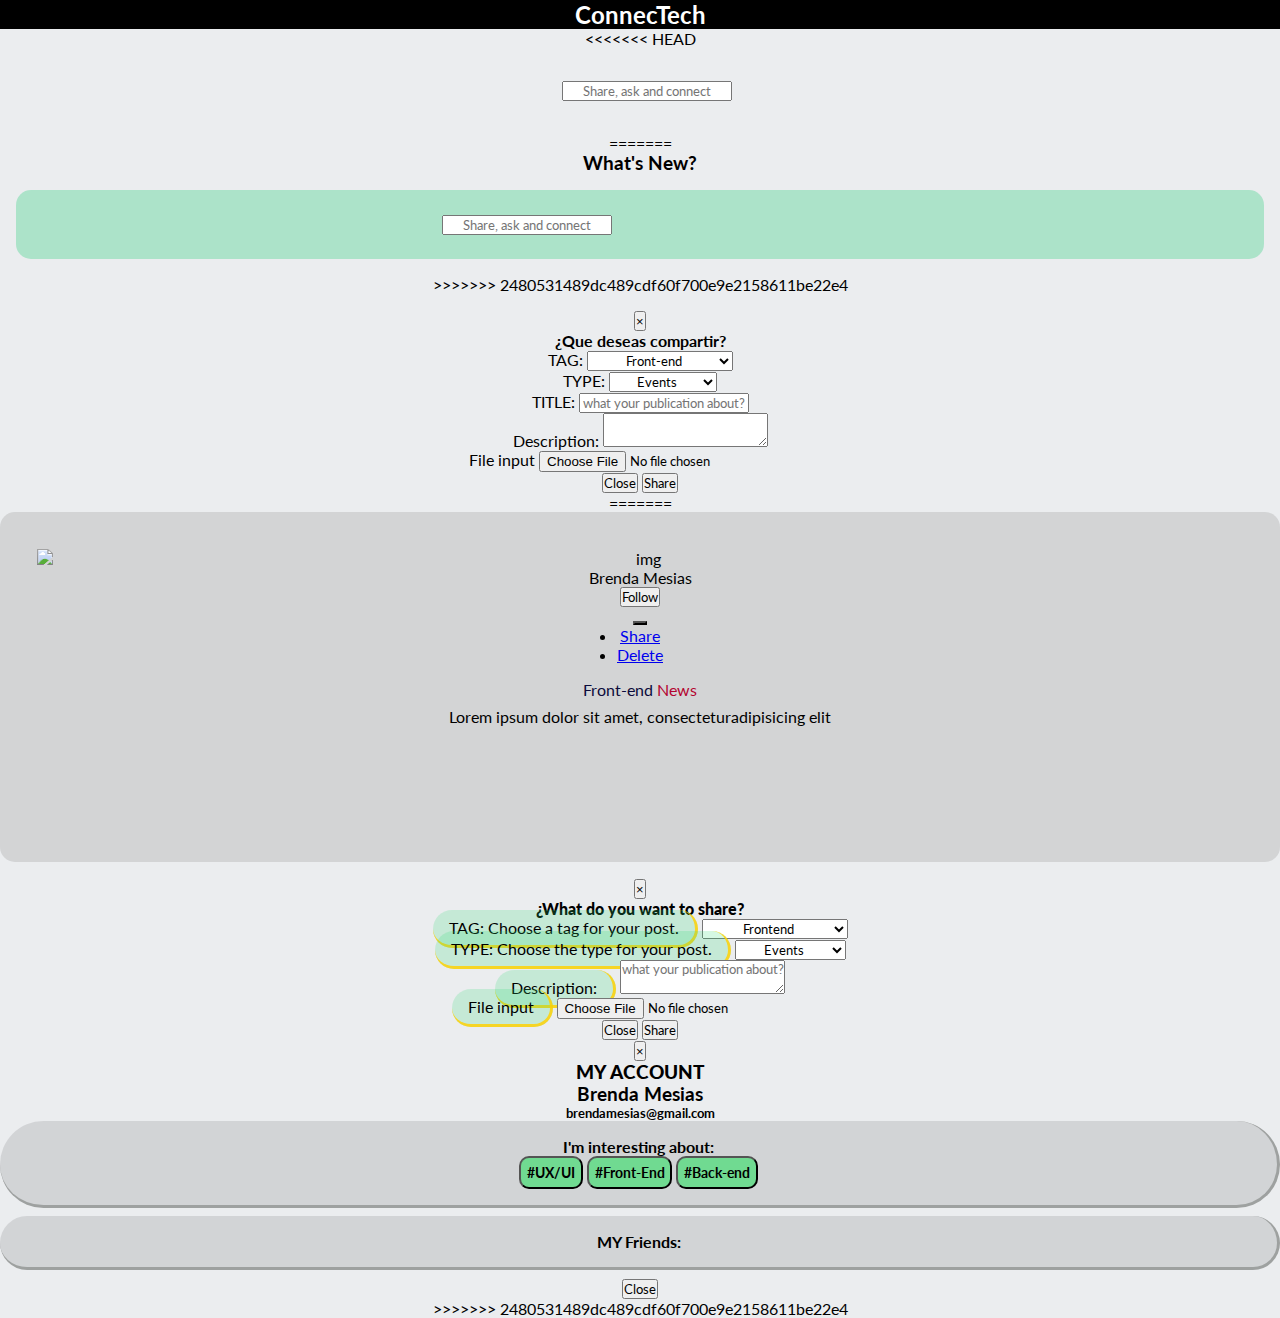
==== commit 8e1bbb71: "añade img posts, datos usuarios" ====
--- a/views/home.html
+++ b/views/home.html
@@ -12,53 +12,88 @@
 </head>
 
 <body class="vh100 fondo_plomo">
-	<div id="header">
-		<header class="container-flex-column header">
-			<div class="col-xs-12 container-flex-row position_icon_top_left">
-				<span onclick="openNav()">
-					<i class="fa fa-bars fa-2x icon_top_left color_plomo_icon" aria-hidden="true"></i>
-				</span>
-				<h2 style="color:white;">ConnecTech</h2>
-				<img id="min-photo-user" class="img-responsive photo_user_header" data-toggle="modal" data-target="#users-profile" src="../assets/images/user-default.png" alt="">
-			</div>
-		</header>
-	</div>
-
-	<div class="section_to_post padding_cause_header">
-		<div class="container-flex-column">
-			<div class="col-xs-12 container-flex-row elements_inline">
-				<img class="img-responsive photo_user_header" src="../assets/images/user-default.png" alt="">
-				<form class="form-inline style=" width:100% "">
-					<a data-toggle="modal" data-target="#form_post" data-whatever="@mdo">
-						<input type="email" class="form-control input_user_publication" id="exampleInputEmail3" placeholder="Share, ask and connect">
-					</a>
-				</form>
-			</div>
-		</div>
+	<!-- Header -->
+	<div class="container-fluid">
+		<div class="row header">
+			<div class="col-xs-12">
+				<header>
+					<ul>
+						<li class="inline">
+							<span onclick="openNav()">
+								<i class="fa fa-bars fa-2x icon-menu" aria-hidden="true"></i>
+							</span>
+						</li>
+						<li class="inline">
+							<h2>ConnecTech</h2>
+						</li>
+						<li class="inline">
+							<span id="min-photo-user" data-toggle="modal" data-target="#users-profile">
+								<i class="fa fa-user fa-2x icon-menu" aria-hidden="true"></i>
+							</span>
+						</li>
+					</ul>
+				</header>
+			</div>
+		</div>
+	</div>
+<<<<<<< HEAD
+
+  <div class="section_to_post padding_cause_header">
+    <div class="container-flex-column">
+      <div class="col-xs-12 container-flex-row elements_inline">
+        <img class="img-responsive photo_user_header" src="../assets/images/user-default.png" alt="">
+        <form class="form-inline style="width:100%"">
+          <a data-toggle="modal" data-target="#form_post" data-whatever="@mdo"><input type="email"  class="form-control input_user_publication" id="exampleInputEmail3" placeholder="Share, ask and connect"></a>
+        </form>
+      </div>
+    </div>
 	</div>
 	<!-- Contenedor publicaciones-->
+  <main id="all_publications" class="all_publications">
+=======
+	<!-- Contenedor nueva publicacion -->
+	<div class="main-title">
+		<h3>What's New?</h3>
+	</div>
+	<div class="section_to_post">
+		<div class="wrapper-posts">
+			<div class="container">
+				<div class="row">
+					<div class="col-xs-12 .col-sm-6 container-flex-row elements_inline">
+						<span>
+							<i class="fa fa-pencil fa-2x" aria-hidden="true"></i>
+						</span>
+						<form class="form-inline" style="width:80%">
+							<a data-toggle="modal" data-target="#form_post" data-whatever="@mdo">
+								<input type="email" class="form-control input_user_publication" id="exampleInputEmail3" placeholder="Share, ask and connect">
+							</a>
+						</form>
+					</div>
+				</div>
+			</div>
+		</div>
+	</div>
+	<!-- Definimos una estructura base para las publicaciones -->
 	<main id="all_publications" class="all_publications">
+>>>>>>> 2480531489dc489cdf60f700e9e2158611be22e4
 		<div id="publication" class="publication display_none">
 			<div class="container">
 				<div class="row">
 					<div class="col-xs-12">
+<<<<<<< HEAD
 						<div class="col-xs-2 container-flex-column">
 							<img id="photo_user_post" style="width:100%" class="photo_user_header" src="../assets/images/user-default.png" alt="">
 							<span id="name_user_post">Brenda Mesias</span>
 							<button type="button" class="btn btn-primary btn-xs">follow</button>
 							<div class="btn-group">
-								<button type="button" class="btn btn-default dropdown-toggle" data-toggle="dropdown" aria-haspopup="true" aria-expanded="false"
-								 style="padding:0 0.4em 0 0.4em; background:none; margin-top:0.5em;">
-									<i class="fa fa-bars" aria-hidden="true"></i>
-								</button>
-								<ul class="dropdown-menu">
-									<li>
-										<a href="#">Share</a>
-									</li>
-									<li>
-										<a href="#">span</a>
-									</li>
-								</ul>
+							  <button type="button" class="btn btn-default dropdown-toggle" data-toggle="dropdown" aria-haspopup="true" aria-expanded="false"
+								style="padding:0 0.4em 0 0.4em; background:none; margin-top:0.5em;">
+							    <i class="fa fa-bars" aria-hidden="true"></i>
+							  </button>
+							  <ul class="dropdown-menu">
+							    <li><a href="#">Share</a></li>
+							    <li><a href="#">span</a></li>
+							  </ul>
 							</div>
 						</div>
 						<div class="col-xs-10">
@@ -68,42 +103,166 @@
 										<span id="title_post">Nuevo Lenguaje de programación cuántico</span>
 									</div>
 									<div class="col-xs-12">
-										<p id="description_post">Lorem ipsum dolor sit amet, consectetur adipisicing elit, sed do eiusmod tempor incididunt ut labore et dolore
-											magna aliqua.</p>
+										<p id="description_post">Lorem ipsum dolor sit amet, consectetur adipisicing elit, sed do eiusmod tempor incididunt ut labore et dolore magna aliqua.</p>
 									</div>
 									<div class="col-xs-12">
-										<img id="img_post" style="width:100%" src="../assets/images/backend_fondo.png">
+										<img  id="img_post" style="width:100%" src="../assets/images/backend_fondo.png">
 									</div>
+								</div><!--row-->
+							</div><!--container-->
+						</div><!--col-xs-10-->
+					</div><!--col-xs-12-->
+				</div><!--row-->
+			</div><!--container-->
+		</div><!--publication-->
+  </main>
+<!--Modal menu-hamburguesa-->
+  <div class="modal_menu_hamburguer">
+    <div id="mySidenav" class="sidenav">
+      <a href="javascript:void(0)" class="closebtn" onclick="closeNav()">&times;</a>
+      <a href="filters.html">Front-end</a>
+      <a href="#">Backend</a>
+      <a href="#">UX / UI</a>
+      <a href="#">Data science</a>
+      <a href="#">IA / Machine Learning</a>
+      <a href="#">Electronic</a>
+      <a href="#">cerrar sesion</a>
+    </div>
+  </div>
+
+<!--modal publication user form-->
+<div class="modal fade" id="form_post" tabindex="-1" role="dialog" aria-labelledby="exampleModalLabel">
+    <div class="modal-dialog" role="document">
+      <div class="modal-content ">
+        <div class="modal-header">
+          <button type="button" class="close" data-dismiss="modal" aria-label="Close"><span aria-hidden="true">&times;</span></button>
+          <h4 class="modal-title" id="exampleModalLabel">¿Que deseas compartir?</h4>
+        </div>
+        <div class="modal-body">
+            <form class="form-inline">
+              <div class="form-group">
+                <label for="exampleInputEmail2">TAG:</label>
+								<select class="form-control" id="tag">
+								  <option>Front-end</option>
+								  <option>Backend</option>
+								  <option>UX - UI</option>
+								  <option>Data science</option>
+								  <option>IA - Machine Learning</option>
+									<option>Electronic</option>
+								</select>
+              </div>
+							<div class="form-group">
+								<label for="exampleInputEmail2">TYPE:</label>
+								<select class="form-control" id="type_post">
+								  <option>Events</option>
+								  <option>news</option>
+								  <option>ask and consult</option>
+								  <option>Courses</option>
+								</select>
+              </div>
+              <div class="form-group form-inline">
+                <label for="exampleInputEmail2">TITLE:</label>
+                <input type="text" class="form-control title-post-input" id="exampleInputEmail2 "  placeholder="what your publication about?">
+              </div>
+            </form>
+            <div class="form-group">
+              <label for="message-text" class="control-label">Description:</label>
+              <textarea class="form-control description-post" id="message-text"></textarea>
+            </div>
+						<div class="form-group">
+					    <label for="exampleInputFile">File input</label>
+					    <input type="file" id="exampleInputFile">
+					  </div>
+          </form>
+        </div>
+        <div class="modal-footer">
+          <button type="button" class="btn btn-default" data-dismiss="modal">Close</button>
+          <button type="submit"  id="submit_form_post" class="btn btn-primary">Share</button>
+        </div>
+      </div>
+    </div>
+  </div>
+
+  <!--script para modal menu hamburguesa-->
+  <script>
+  function openNav() {
+      document.getElementById("mySidenav").style.width = "100%";
+  };
+  function closeNav() {
+      document.getElementById("mySidenav").style.width = "0";
+  };
+  </script>
+  <script src="https://use.fontawesome.com/21b158d175.js"></script>
+  <script src="https://code.jquery.com/jquery-3.2.1.min.js" integrity="sha256-hwg4gsxgFZhOsEEamdOYGBf13FyQuiTwlAQgxVSNgt4="
+    crossorigin="anonymous"></script>
+    <script src="https://maxcdn.bootstrapcdn.com/bootstrap/3.3.7/js/bootstrap.min.js" integrity="sha384-Tc5IQib027qvyjSMfHjOMaLkfuWVxZxUPnCJA7l2mCWNIpG9mGCD8wGNIcPD7Txa"
+    crossorigin="anonymous"></script>
+  <script src="../vendors/jquery/jquery-3.2.1.min.js"></script>
+  <script src="../js/home.js"></script>
+=======
+						<div class="wrapper-publications">
+							<div class="col-xs-2 container-flex-column">
+								<img id="photo_user_post" style="width:100%" class="photo_user_header" src="../assets/images/user-default.png" alt="img">
+								<span id="name_user_post">Brenda Mesias</span>
+								<button type="button" class="btn btn-default btn-xs">Follow</button>
+								<div class="btn-group">
+									<button type="button" class="btn btn-default dropdown-toggle" data-toggle="dropdown" aria-haspopup="true" aria-expanded="false"
+									 style="padding:0 0.4em 0 0.4em; background:none; margin-top:0.5em;">
+										<i class="fa fa-ellipsis-v" aria-hidden="true"></i>
+									</button>
+									<ul class="dropdown-menu">
+										<li>
+											<a href="#">Share</a>
+										</li>
+										<li>
+											<a href="#">Delete</a>
+										</li>
+									</ul>
 								</div>
-								<!--row-->
 							</div>
-							<!--container-->
-						</div>
-						<!--col-xs-10-->
+							<div class="col-xs-10">
+								<div>
+									<span id="tag-of-post" class="bolder" style="color:#0B0B3B">Front-end</span>
+									<span id="type-of-post" class="bolder" style="color:#B40431">News</span>
+								</div>
+								<div class="col-xs-12">
+									<p id="description_post">Lorem ipsum dolor sit amet, consecteturadipisicing elit</p>
+								</div>
+								<div class="col-xs-12">
+									<img class="imgPost" id="img_post" style="width:100%; height:auto" ;src="../assets/images/backend_fondo.png">
+									<p id="time-of-post"></p>
+								</div>
+							</div>
+							<!--col-xs-10-->
+						</div>
 					</div>
 					<!--col-xs-12-->
 				</div>
-				<!--row-->
-			</div>
-			<!--container-->
+			</div>
+			<!--row-->
+		</div>
+		<!--container-->
 		</div>
 		<!--publication-->
 	</main>
-	<!--Modal menu-hamburguesa-->
+
 	<div class="modal_menu_hamburguer">
 		<div id="mySidenav" class="sidenav">
 			<a href="javascript:void(0)" class="closebtn" onclick="closeNav()">&times;</a>
-			<a href="filters.html">Front-end</a>
-			<a href="#">Backend</a>
+			<a href="#">FRONTEND</a>
+			<a href="#">BACKEND</a>
 			<a href="#">UX / UI</a>
-			<a href="#">Data science</a>
-			<a href="#">IA / Machine Learning</a>
-			<a href="#">Electronic</a>
-			<a href="#">cerrar sesion</a>
-		</div>
-	</div>
-
-	<!-- 	Modal publications newsfeed form-->
+			<a href="#">DATA SCIENCE</a>
+			<a href="#">IA / MACHINE LEARNING</a>
+			<a href="#">ELECTRONIC</a>
+			<a href="welcome.html">Sign out
+				<i class="fa fa-sign-out" aria-hidden="true"></i>
+			</a>
+		</div>
+	</div>
+	<!--acaba modal_menu hamburguesa-->
+
+	<!-- Modal que se despliega para realizar un nuevo post -->
 	<div class="modal fade" id="form_post" tabindex="-1" role="dialog" aria-labelledby="exampleModalLabel">
 		<div class="modal-dialog" role="document">
 			<div class="modal-content ">
@@ -111,53 +270,52 @@
 					<button type="button" class="close" data-dismiss="modal" aria-label="Close">
 						<span aria-hidden="true">&times;</span>
 					</button>
-					<h4 class="modal-title" id="exampleModalLabel">¿Que deseas compartir?</h4>
+					<h4 class="modal-title" id="exampleModalLabel">
+						<strong>¿What do you want to share?</strong>
+					</h4>
 				</div>
 				<div class="modal-body">
 					<form class="form-inline">
-							<div class="form-group">
-								<label for="exampleInputEmail2">TAG:</label>
-								<select class="form-control" id="tag">
-									<option>Front-end</option>
-									<option>Backend</option>
-									<option>UX - UI</option>
-									<option>Data science</option>
-									<option>IA - Machine Learning</option>
-									<option>Electronic</option>
-								</select>
-							</div>
-						</form>
 						<div class="form-group">
-							<label for="exampleInputEmail2">TYPE:</label>
+							<label class="subtitles-modal" for="exampleInputEmail2">TAG: Choose a tag for your post.</label>
+							<select class="form-control" id="tag">
+								<option>Frontend</option>
+								<option>Backend</option>
+								<option>UX - UI</option>
+								<option>Data science</option>
+								<option>IA - Machine Learning</option>
+								<option>Electronic</option>
+							</select>
+						</div>
+						<div class="form-group">
+							<label class="subtitles-modal" for="exampleInputEmail2">TYPE: Choose the type for your post.</label>
 							<select class="form-control" id="type_post">
 								<option>Events</option>
-								<option>news</option>
-								<option>ask and consult</option>
+								<option>News</option>
+								<option>Ask and consult</option>
 								<option>Courses</option>
 							</select>
 						</div>
-						<div class="form-group form-inline">
-							<label for="exampleInputEmail2">TITLE:</label>
-							<input type="text" class="form-control title-post-input" id="exampleInputEmail2 " placeholder="what your publication about?">
-						</div>
-					<form>
-						<div class="form-group">
-							<label for="message-text" class="control-label">Description:</label>
-							<textarea class="form-control description-post" id="message-text"></textarea>
-						</div>
-						<div class="form-group">
-							<label for="exampleInputFile">File input</label>
-							<input type="file" id="exampleInputFile">
-						</div>
+					</form>
+					<div class="form-group">
+						<label for="message-text" class="control-label subtitles-modal">Description:</label>
+						<textarea class="form-control description-post" id="message-text" placeholder="what your publication about?"></textarea>
+					</div>
+					<div class="form-group">
+						<label class="subtitles-modal" for="exampleInputFile">File input</label>
+						<input type="file" id="input_img_post">
+					</div>
 					</form>
 				</div>
 				<div class="modal-footer">
 					<button type="button" class="btn btn-default" data-dismiss="modal">Close</button>
-					<button type="submit" id="submit_form_post" class="btn btn-primary">Share</button>
-				</div>
-			</div>
-		</div>
-	</div>
+					<button type="submit" id="submit_form_post" class="btn btn-success">Share</button>
+				</div>
+			</div>
+		</div>
+	</div>
+
+
 	<!-- Modal user's profile -->
 	<div class="modal fade" id="users-profile" tabindex="-1" role="dialog" aria-labelledby="exampleModalLabel">
 		<div class="modal-dialog" role="document">
@@ -166,12 +324,12 @@
 					<button type="button" class="close" data-dismiss="modal" aria-label="Close">
 						<span aria-hidden="true">&times;</span>
 					</button>
-					<h4 class="modal-title" id="exampleModalLabel"> Mi Account</h4>
+					<h3 class="modal-title" id="exampleModalLabel">
+						<strong>MY ACCOUNT</strong>
+					</h3>
 				</div>
 				<div class="modal-body">
-					<button class="btn btn-primary btn-follow">FOLLOW</button>
 					<picture class="col-xs-12" id="user-photo">
-						<!-- <img class="img-responsive user-photo" src="../assets/images/user-default.png" alt=""> -->
 					</picture>
 					<div class="info">
 						<div>
@@ -181,42 +339,48 @@
 							<h5 id="user-email">brendamesias@gmail.com</h5>
 						</div>
 					</div>
-					<div class="about">
+					<div class="wrapper-account-box">
 						<h4>I'm interesting about:</h4>
+						<i class="fa fa-tag fa-2x" aria-hidden="true"></i>
 						<div class="tags-profile">
 							<button class="btn btn-default btn-tags">#UX/UI</button>
 							<button class="btn btn-default btn-tags">#Front-End</button>
 							<button class="btn btn-default btn-tags">#Back-end</button>
 						</div>
 					</div>
-				<div class="modal-footer">
-					<button type="button" class="btn btn-default" data-dismiss="modal">Close</button>
-					<button type="submit" id="submit_form_post" class="btn btn-primary">Share</button>
-				</div>
-			</div>
-		</div>
-	</div>
-	<!--script para modal menu hamburguesa-->
-	<script>
-		function openNav() {
-			document.getElementById("mySidenav").style.width = "100%";
-		};
-		function closeNav() {
-			document.getElementById("mySidenav").style.width = "0";
-		};
-	</script>
-	<script src="https://use.fontawesome.com/21b158d175.js"></script>
-	<script src="https://code.jquery.com/jquery-3.2.1.min.js" integrity="sha256-hwg4gsxgFZhOsEEamdOYGBf13FyQuiTwlAQgxVSNgt4="
-	 crossorigin="anonymous"></script>
-	<script src="https://maxcdn.bootstrapcdn.com/bootstrap/3.3.7/js/bootstrap.min.js" integrity="sha384-Tc5IQib027qvyjSMfHjOMaLkfuWVxZxUPnCJA7l2mCWNIpG9mGCD8wGNIcPD7Txa"
-	 crossorigin="anonymous"></script>
-	<script src="../vendors/jquery/jquery-3.2.1.min.js"></script>
-	<script src="https://www.gstatic.com/firebasejs/4.8.1/firebase.js"></script>
-	<script src="https://www.gstatic.com/firebasejs/4.2.0/firebase-app.js"></script>
-	<script src="https://www.gstatic.com/firebasejs/4.2.0/firebase-auth.js"></script>
-	<script src="https://www.gstatic.com/firebasejs/4.2.0/firebase-database.js"></script>
-	<script src="../js/app.js"></script>
-	<script src="../js/home.js"></script>
+					<div class="wrapper-account-box">
+						<div class="title-friends">
+							<h4>MY Friends:</h4>
+							<i class="fa fa-users fa-2x" aria-hidden="true"></i>
+						</div>
+					</div>
+					<div class="modal-footer">
+						<button type="button" class="btn btn-default" data-dismiss="modal">Close</button>
+					</div>
+				</div>
+			</div>
+		</div>
+		<!-- Script para modal menu hamburguesa-->
+		<script>
+			function openNav() {
+				document.getElementById("mySidenav").style.width = "100%";
+			};
+			function closeNav() {
+				document.getElementById("mySidenav").style.width = "0";
+			};
+		</script>
+		<script src="https://use.fontawesome.com/21b158d175.js"></script>
+		<script src="https://momentjs.com/downloads/moment.min.js"></script>
+		<script src="../vendors/jquery/jquery-3.2.1.min.js"></script>
+		<script src="../vendors/bootstrap/js/bootstrap.min.js"></script>
+
+		<script src="https://www.gstatic.com/firebasejs/4.8.1/firebase.js"></script>
+		<script src="https://www.gstatic.com/firebasejs/4.2.0/firebase-app.js"></script>
+		<script src="https://www.gstatic.com/firebasejs/4.2.0/firebase-auth.js"></script>
+		<script src="https://www.gstatic.com/firebasejs/4.2.0/firebase-database.js"></script>
+		<script src="../js/app.js"></script>
+		<script src="../js/home.js"></script>
+>>>>>>> 2480531489dc489cdf60f700e9e2158611be22e4
 </body>
 
 </html>--- a/css/main.css
+++ b/css/main.css
@@ -1,20 +1,28 @@
 /* Seteo de archivos */
 
 * {
+  font-family: 'Lato', sans-serif;
   box-sizing: border-box;
   margin: 0;
   padding: 0;
+  text-align: center;
 }
 /* Clases Reutilizables*/
-.spacing {
-
-}
-.outline {
-
-}
-.text {
-
-}
+.display_none {
+  display:none;
+}
+.inline {
+  display:inline-block;
+}
+.icon-menu {
+  margin-left: 0.3em;
+  color: #d6d6d6da ;
+}
+.position_icon_top_left{
+  padding-left: 0;
+  margin-left: 0;
+}
+
 /* Estilos Generales*/
 .fa {
   font-size: 1.5em;
@@ -37,25 +45,6 @@
 .vh75{
   height: 75vh;
 }
-.icon_top_left{
-  margin-left: 0.3em;
-  color: #cc9900 ;
-}
-.position_icon_top_left{
-  padding-left: 0;
-  margin-left: 0;
-}
-.margin_top_medioem{
-  margin-top: 0.5em;
-}
-.display_inline{
-  display: inline;
-  margin: 0.5em;
-}
-.display_none{
-  display: none;
-}
-
 
 /* Vista index*/
 
@@ -80,15 +69,13 @@
   margin-top: 70%;
 margin-bottom: 16em;
 }
+
 /* Vista welcome */
 
 .bckg {
-  background-color: rgba(73, 54, 18, 0.959);
   background-image: url(../assets/images/fondo.jpg);
   background-size: cover;
-  background-blend-mode: soft-light;
-}
-
+}
 .container-btns {
   margin-top: 3em;
   padding: 0 3em;
@@ -96,34 +83,79 @@
   bottom: 0;
 }
 .btn-outline {
-  border:2px solid rgb(255, 255, 255);
+  border:1px solid rgb(255, 255, 255);
   color:white;
-  padding:0.5em 0.8em;
-  font-size:1.5em;
-  font-weight: bolder;
+  padding:0.5em 0;
+  font-size:1.2em;
   background: none;
   margin-bottom: 1em;
-}
-
-.google_icon{
-  color:#red;
+  
+}
+.fa-google {
+  padding: 0 0.2em;
+  font-size: 2em;
+  color:#dd0909;
+}
+#btn-signup > i{
+  color:rgb(185, 8, 8);
+  padding:0.3em;
 }
 .btn-outline:hover {
   background-color: rgb(255, 255, 255);
-  color: rgb(243, 160, 6);
+  color: rgb(0, 0, 0);
 }
 .description {
   margin: 5em 1em 0 1em;
-  font-family: 'Orbitron', sans-serif;
+  font-family: 'Lato', sans-serif;
   text-align: center;
   font-size:2.3em;
   color:rgb(255, 255, 255)
 }
 
+/* Modal  User */ 
+
+body > header > div > div > nav > ul:nth-child(1) > i {
+  color:rgb(194, 194, 194);
+  position: absolute;
+  left: 0;
+}
+.user-photo{
+  max-width: 10em;
+  height: auto;
+  margin: auto;
+}
+.btn-follow {
+  display: block;
+  background-color: rgba(35, 165, 94, 0.562);
+  border:none;
+}
+.wrapper-account-box {
+  background-color: rgba(158, 159, 161, 0.322);
+  border-bottom: 3px solid rgb(158, 161, 160);
+  border-right:  3px solid rgb(158, 161, 160);
+  border-radius: 3em;
+  padding:1em;
+  margin-bottom: 0.5em;
+}
+.my-photo {
+  border-radius:50%;
+}
+.btn-tags {
+  font-size: 0.9em;
+  font-weight: bold;
+  background: rgba(22, 223, 83, 0.527);
+  border-radius: 10px;
+  padding:0.4em;
+}
 /* Vista interests*/
 
+body > header > div.col-xs-12.position_top_left > a > i {
+  float: left;
+  color:#818181;
+}
+
 .btn_interests_next{
-  background-color: #cc9900 ;
+  background-color: #25EA91 ;
   border: none;
   margin-top: 1em;
   padding: 0.5em 1em 0.5em 1em;
@@ -147,7 +179,7 @@
   background-color: #EBEDEF;
 }
 
-/* fondos para cada interes a escger por el usuario*/
+/* Tags  a escoger por el usuario*/
 .fondo_front{
   background-image: url(../assets/images/fondo_fronted.jpg);
 }
@@ -167,31 +199,47 @@
   background-image: url(../assets/images/electronica_fondo.jpg);
 }
 
-/*clase para que se oscurezca el fondo cuando se selccione una prefrencia en la vista interests*/
+/* Hover vista interests*/
 
 .selected_interest{
   background-color: black;
   color:white;
 }
 
-/*Header*/
-header{
+/* Header Home*/
+
+.header{
+  text-align: center;
   background-color: black;
-  background-color: black;
-  position: fixed;
-  z-index: 1000;
-  width: 100%;
-}
-.text_logo_header{
-  margin-bottom: 0.5em;
+  color: #fff;
+  padding-top: 0;
+  padding-bottom: 0;
+}
+body > div.container-fluid > div > div > header > ul > li:nth-child(3) {
+  float: right;
+  line-height: 6;
+}
+body > div.container-fluid > div > div > header > ul > li:nth-child(1) {
+ float: left;
+ line-height: 6;
+}
+.inline {
+  display: inline-block;
+}
+body > div.container-fluid > div > div > header > ul {
+  margin:0;
+}
+
+/* Vista Home*/
+
+#header > div > header > div > h2 {
+  color:rgba(255, 255, 255, 0.863);
+  font-weight: 200;
 }
 .photo_user_header{
-height: auto;
-width: 3em;
-}
-
-/*vista home*/
-
+  height: auto;
+  width: 10%;
+  }
 .elements_inline{
   display: flex;
   justify-content: flex-start;
@@ -203,21 +251,58 @@
   padding-bottom: 1em;
 }
 .publication{
+  text-align:justify;
+}
+.wrapper-publications {
+  padding:1.3em;
+  background-color: #a7a6a659;
+  width: 100%;
+  height: 350px;
+  border-radius: 15px;
+}
+.tags-posts {
+  font-size: 0.9em;
+  font-weight: bold;
+  background: rgba(183, 182, 187, 0.377);
+  border-radius: 5px;
+  border: 1px solid #818181;
+  padding:0.5em;
+  margin:0.5em;
+}
+#description_post {
+  margin:0.5em;
+}
+.section_to_post {
+  padding:1em;
+}
+.wrapper-posts {
+  background-color: rgba(50, 209, 130, 0.342);
+  padding:1.5em;
+  border-radius: 15px;
+}
+.spacing {
   padding-top: 1em;
-  text-align:justify;
-}
-.section_to_post{
-  border-bottom: 1px dotted #818181;
-}
-.padding_cause_header{
-  padding-top: 6em;
-  padding-bottom: 0.5em;
-}
-.bolder{
+}
+body > div.section_to_post > div > div > div > div > span > i {
+  color: rgb(88, 88, 88);
+}
+body > div.main-title > h3 {
+  margin:0;
+  padding: 0.5em 0 0 0;
+}
+#container-post {
+  padding:1em;
+  background-color: #eec13c2a;
+  height:auto;
+  border-radius: 5em;
+}
+#title_post{
   font-weight: bold;
 }
 
-/*modal del boton hambuerguesa de vista home*/
+
+/* Modal menu hamburguesa vista home */
+
 .modal_menu_hamburguer{
   position: fixed;
   z-index: 20000;
@@ -250,20 +335,12 @@
     font-size: 36px;
     margin-left: 50px;
 }
-@media screen and (max-height: 450px) {
-  .sidenav {padding-top: 15px;}
-  .sidenav a {font-size: 18px;}
-}
-.color_plomo_icon{
-  color: #818181;
-}
-/*estilos para filters.html*/
-.options_filters_type_post{
-  padding-bottom: 0;
-}
-.title_tag_search_post{
-  text-align: center;
-  font-weight: bolder;
-  font-family:monospace;
-  color: black;
-}
+
+/* Estilos modal vista home */
+.subtitles-modal {
+  background-color: rgba(50, 219, 120, 0.205);
+  border-radius: 20px;
+  padding: 0.5em 1em;
+  border-bottom: 3px solid #ffd103d5;
+  border-right: 3px solid #ffd103d5;
+}
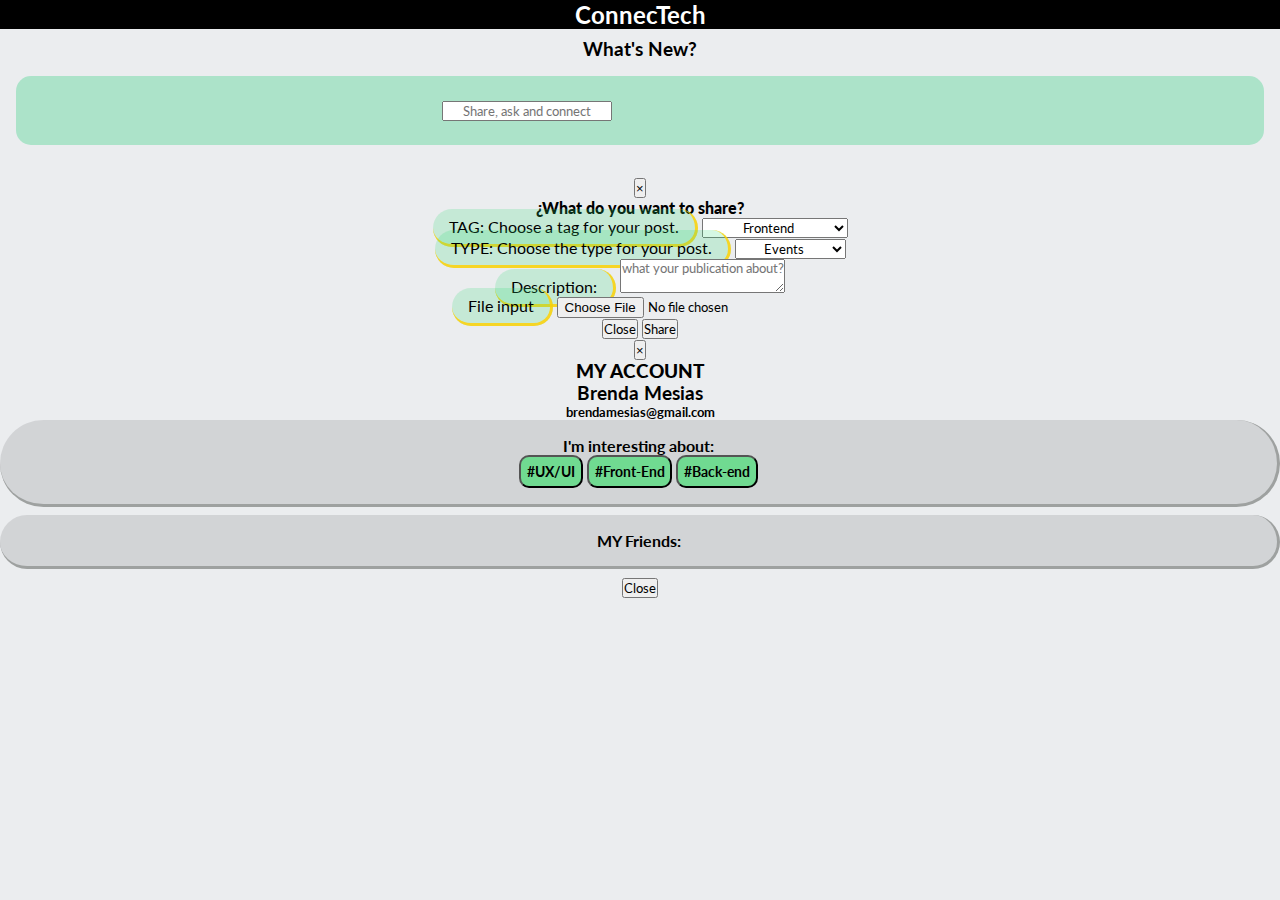
==== commit 165b1579: "soluciona conflicto merge" ====
--- a/views/home.html
+++ b/views/home.html
@@ -12,7 +12,6 @@
 </head>
 
 <body class="vh100 fondo_plomo">
-	<!-- Header -->
 	<div class="container-fluid">
 		<div class="row header">
 			<div class="col-xs-12">
@@ -23,299 +22,140 @@
 								<i class="fa fa-bars fa-2x icon-menu" aria-hidden="true"></i>
 							</span>
 						</li>
+						<li class="inline"><h2>ConnecTech</h2></li>
 						<li class="inline">
-							<h2>ConnecTech</h2>
-						</li>
-						<li class="inline">
-							<span id="min-photo-user" data-toggle="modal" data-target="#users-profile">
-								<i class="fa fa-user fa-2x icon-menu" aria-hidden="true"></i>
-							</span>
+								<span id="min-photo-user" data-toggle="modal" data-target="#users-profile"><i class="fa fa-user fa-2x icon-menu" aria-hidden="true"></i>
+								</span>
 						</li>
 					</ul>
 				</header>
 			</div>
 		</div>
 	</div>
-<<<<<<< HEAD
-
-  <div class="section_to_post padding_cause_header">
-    <div class="container-flex-column">
-      <div class="col-xs-12 container-flex-row elements_inline">
-        <img class="img-responsive photo_user_header" src="../assets/images/user-default.png" alt="">
-        <form class="form-inline style="width:100%"">
-          <a data-toggle="modal" data-target="#form_post" data-whatever="@mdo"><input type="email"  class="form-control input_user_publication" id="exampleInputEmail3" placeholder="Share, ask and connect"></a>
-        </form>
-      </div>
-    </div>
+<!-- Section escribir post -->
+<div class="main-title">
+	<h3>What's New?</h3>
+</div>
+<div class="section_to_post">
+    <div class="wrapper-posts">
+			<div class="container">
+					<div class="row">
+						<div class="col-xs-12 .col-sm-6 container-flex-row elements_inline">
+					<span><i class="fa fa-pencil fa-2x" aria-hidden="true"></i></span>
+					<form class="form-inline" style="width:80%">
+					  <a data-toggle="modal" data-target="#form_post" data-whatever="@mdo"><input type="email"  class="form-control input_user_publication" id="exampleInputEmail3" placeholder="Share, ask and connect"></a>
+					</form>
+				  </div>
+					</div>
+			</div>
 	</div>
-	<!-- Contenedor publicaciones-->
+  </div>
+<!-- Container posts structure -->
   <main id="all_publications" class="all_publications">
-=======
-	<!-- Contenedor nueva publicacion -->
-	<div class="main-title">
-		<h3>What's New?</h3>
-	</div>
-	<div class="section_to_post">
-		<div class="wrapper-posts">
-			<div class="container">
-				<div class="row">
-					<div class="col-xs-12 .col-sm-6 container-flex-row elements_inline">
-						<span>
-							<i class="fa fa-pencil fa-2x" aria-hidden="true"></i>
-						</span>
-						<form class="form-inline" style="width:80%">
-							<a data-toggle="modal" data-target="#form_post" data-whatever="@mdo">
-								<input type="email" class="form-control input_user_publication" id="exampleInputEmail3" placeholder="Share, ask and connect">
-							</a>
-						</form>
-					</div>
-				</div>
-			</div>
-		</div>
-	</div>
-	<!-- Definimos una estructura base para las publicaciones -->
-	<main id="all_publications" class="all_publications">
->>>>>>> 2480531489dc489cdf60f700e9e2158611be22e4
 		<div id="publication" class="publication display_none">
 			<div class="container">
 				<div class="row">
-					<div class="col-xs-12">
-<<<<<<< HEAD
-						<div class="col-xs-2 container-flex-column">
-							<img id="photo_user_post" style="width:100%" class="photo_user_header" src="../assets/images/user-default.png" alt="">
-							<span id="name_user_post">Brenda Mesias</span>
-							<button type="button" class="btn btn-primary btn-xs">follow</button>
-							<div class="btn-group">
-							  <button type="button" class="btn btn-default dropdown-toggle" data-toggle="dropdown" aria-haspopup="true" aria-expanded="false"
-								style="padding:0 0.4em 0 0.4em; background:none; margin-top:0.5em;">
-							    <i class="fa fa-bars" aria-hidden="true"></i>
-							  </button>
-							  <ul class="dropdown-menu">
-							    <li><a href="#">Share</a></li>
-							    <li><a href="#">span</a></li>
-							  </ul>
-							</div>
-						</div>
-						<div class="col-xs-10">
-							<div class="container">
-								<div class="row">
-									<div class="col-xs-12">
-										<span id="title_post">Nuevo Lenguaje de programación cuántico</span>
-									</div>
-									<div class="col-xs-12">
-										<p id="description_post">Lorem ipsum dolor sit amet, consectetur adipisicing elit, sed do eiusmod tempor incididunt ut labore et dolore magna aliqua.</p>
-									</div>
-									<div class="col-xs-12">
-										<img  id="img_post" style="width:100%" src="../assets/images/backend_fondo.png">
-									</div>
-								</div><!--row-->
-							</div><!--container-->
-						</div><!--col-xs-10-->
-					</div><!--col-xs-12-->
+							<div class="col-xs-12">
+								<div class="wrapper-publications">
+										<div class="col-xs-2 container-flex-column">
+											<img id="photo_user_post" style="width:100%" class="photo_user_header" src="../assets/images/user-default.png" alt="img">
+											<span id="name_user_post">Brenda Mesias</span>
+											<button type="button" class="btn btn-default btn-xs">Follow</button>
+											<div class="btn-group">
+												<button type="button" class="btn btn-default dropdown-toggle" data-toggle="dropdown" aria-haspopup="true" aria-expanded="false"
+												style="padding:0 0.4em 0 0.4em; background:none; margin-top:0.5em;">
+													<i class="fa fa-ellipsis-v" aria-hidden="true"></i>
+												</button>
+												<ul class="dropdown-menu">
+													<li><a href="#">Share</a></li>
+													<li><a href="#">Delete</a></li>
+												</ul>
+											</div>
+										</div>
+										<div class="col-xs-10">
+												<div>
+													<span id="tag-of-post" class="bolder" style="color:#0B0B3B">Front-end</span>
+													<span id="type-of-post" class="bolder" style="color:#B40431">News</span>
+												</div>
+												<div class="col-xs-12">
+													<p id="description_post">Lorem ipsum dolor sit amet, consecteturadipisicing elit</p>
+												</div>
+												<div class="col-xs-12">
+													<img   class="imgPost" id="img_post" style="width:100%; height:auto";src="../assets/images/backend_fondo.png">
+													<p id="time-of-post"></p>
+												</div>
+										</div><!--col-xs-10-->
+								</div>
+							</div><!--col-xs-12-->
+					</div>
 				</div><!--row-->
 			</div><!--container-->
 		</div><!--publication-->
   </main>
-<!--Modal menu-hamburguesa-->
+
   <div class="modal_menu_hamburguer">
     <div id="mySidenav" class="sidenav">
       <a href="javascript:void(0)" class="closebtn" onclick="closeNav()">&times;</a>
-      <a href="filters.html">Front-end</a>
-      <a href="#">Backend</a>
+      <a href="#">FRONTEND</a>
+      <a href="#">BACKEND</a>
       <a href="#">UX / UI</a>
-      <a href="#">Data science</a>
-      <a href="#">IA / Machine Learning</a>
-      <a href="#">Electronic</a>
-      <a href="#">cerrar sesion</a>
+      <a href="#">DATA SCIENCE</a>
+      <a href="#">IA / MACHINE LEARNING</a>
+      <a href="#">ELECTRONIC</a>
+      <a href="welcome.html">Sign out <i class="fa fa-sign-out" aria-hidden="true"></i></a>
     </div>
-  </div>
-
-<!--modal publication user form-->
+  </div><!--acaba modal_menu hamburguesa-->
+
+<!-- Modal que se despliega para realizar un nuevo post -->
 <div class="modal fade" id="form_post" tabindex="-1" role="dialog" aria-labelledby="exampleModalLabel">
     <div class="modal-dialog" role="document">
       <div class="modal-content ">
         <div class="modal-header">
           <button type="button" class="close" data-dismiss="modal" aria-label="Close"><span aria-hidden="true">&times;</span></button>
-          <h4 class="modal-title" id="exampleModalLabel">¿Que deseas compartir?</h4>
+          <h4 class="modal-title" id="exampleModalLabel"><strong>¿What do you want to share?</strong></h4>
         </div>
         <div class="modal-body">
             <form class="form-inline">
               <div class="form-group">
-                <label for="exampleInputEmail2">TAG:</label>
+                <label class="subtitles-modal" for="exampleInputEmail2">TAG: Choose a tag for your post.</label>
 								<select class="form-control" id="tag">
-								  <option>Front-end</option>
+								  <option>Frontend</option>
 								  <option>Backend</option>
 								  <option>UX - UI</option>
 								  <option>Data science</option>
 								  <option>IA - Machine Learning</option>
-									<option>Electronic</option>
+								  <option>Electronic</option>
 								</select>
               </div>
 							<div class="form-group">
-								<label for="exampleInputEmail2">TYPE:</label>
+								<label class="subtitles-modal" for="exampleInputEmail2">TYPE: Choose the type for your post.</label>
 								<select class="form-control" id="type_post">
 								  <option>Events</option>
-								  <option>news</option>
-								  <option>ask and consult</option>
+								  <option>News</option>
+								  <option>Ask and consult</option>
 								  <option>Courses</option>
 								</select>
               </div>
-              <div class="form-group form-inline">
-                <label for="exampleInputEmail2">TITLE:</label>
-                <input type="text" class="form-control title-post-input" id="exampleInputEmail2 "  placeholder="what your publication about?">
-              </div>
             </form>
             <div class="form-group">
-              <label for="message-text" class="control-label">Description:</label>
-              <textarea class="form-control description-post" id="message-text"></textarea>
+              <label for="message-text" class="control-label subtitles-modal">Description:</label>
+              <textarea class="form-control description-post" id="message-text" placeholder="what your publication about?"></textarea>
             </div>
 						<div class="form-group">
-					    <label for="exampleInputFile">File input</label>
-					    <input type="file" id="exampleInputFile">
+					    <label class="subtitles-modal" for="exampleInputFile">File input</label>
+					    <input type="file" id="input_img_post">
 					  </div>
           </form>
         </div>
         <div class="modal-footer">
           <button type="button" class="btn btn-default" data-dismiss="modal">Close</button>
-          <button type="submit"  id="submit_form_post" class="btn btn-primary">Share</button>
+          <button type="submit"  id="submit_form_post" class="btn btn-success">Share</button>
         </div>
       </div>
     </div>
   </div>
-
-  <!--script para modal menu hamburguesa-->
-  <script>
-  function openNav() {
-      document.getElementById("mySidenav").style.width = "100%";
-  };
-  function closeNav() {
-      document.getElementById("mySidenav").style.width = "0";
-  };
-  </script>
-  <script src="https://use.fontawesome.com/21b158d175.js"></script>
-  <script src="https://code.jquery.com/jquery-3.2.1.min.js" integrity="sha256-hwg4gsxgFZhOsEEamdOYGBf13FyQuiTwlAQgxVSNgt4="
-    crossorigin="anonymous"></script>
-    <script src="https://maxcdn.bootstrapcdn.com/bootstrap/3.3.7/js/bootstrap.min.js" integrity="sha384-Tc5IQib027qvyjSMfHjOMaLkfuWVxZxUPnCJA7l2mCWNIpG9mGCD8wGNIcPD7Txa"
-    crossorigin="anonymous"></script>
-  <script src="../vendors/jquery/jquery-3.2.1.min.js"></script>
-  <script src="../js/home.js"></script>
-=======
-						<div class="wrapper-publications">
-							<div class="col-xs-2 container-flex-column">
-								<img id="photo_user_post" style="width:100%" class="photo_user_header" src="../assets/images/user-default.png" alt="img">
-								<span id="name_user_post">Brenda Mesias</span>
-								<button type="button" class="btn btn-default btn-xs">Follow</button>
-								<div class="btn-group">
-									<button type="button" class="btn btn-default dropdown-toggle" data-toggle="dropdown" aria-haspopup="true" aria-expanded="false"
-									 style="padding:0 0.4em 0 0.4em; background:none; margin-top:0.5em;">
-										<i class="fa fa-ellipsis-v" aria-hidden="true"></i>
-									</button>
-									<ul class="dropdown-menu">
-										<li>
-											<a href="#">Share</a>
-										</li>
-										<li>
-											<a href="#">Delete</a>
-										</li>
-									</ul>
-								</div>
-							</div>
-							<div class="col-xs-10">
-								<div>
-									<span id="tag-of-post" class="bolder" style="color:#0B0B3B">Front-end</span>
-									<span id="type-of-post" class="bolder" style="color:#B40431">News</span>
-								</div>
-								<div class="col-xs-12">
-									<p id="description_post">Lorem ipsum dolor sit amet, consecteturadipisicing elit</p>
-								</div>
-								<div class="col-xs-12">
-									<img class="imgPost" id="img_post" style="width:100%; height:auto" ;src="../assets/images/backend_fondo.png">
-									<p id="time-of-post"></p>
-								</div>
-							</div>
-							<!--col-xs-10-->
-						</div>
-					</div>
-					<!--col-xs-12-->
-				</div>
-			</div>
-			<!--row-->
-		</div>
-		<!--container-->
-		</div>
-		<!--publication-->
-	</main>
-
-	<div class="modal_menu_hamburguer">
-		<div id="mySidenav" class="sidenav">
-			<a href="javascript:void(0)" class="closebtn" onclick="closeNav()">&times;</a>
-			<a href="#">FRONTEND</a>
-			<a href="#">BACKEND</a>
-			<a href="#">UX / UI</a>
-			<a href="#">DATA SCIENCE</a>
-			<a href="#">IA / MACHINE LEARNING</a>
-			<a href="#">ELECTRONIC</a>
-			<a href="welcome.html">Sign out
-				<i class="fa fa-sign-out" aria-hidden="true"></i>
-			</a>
-		</div>
-	</div>
-	<!--acaba modal_menu hamburguesa-->
-
-	<!-- Modal que se despliega para realizar un nuevo post -->
-	<div class="modal fade" id="form_post" tabindex="-1" role="dialog" aria-labelledby="exampleModalLabel">
-		<div class="modal-dialog" role="document">
-			<div class="modal-content ">
-				<div class="modal-header">
-					<button type="button" class="close" data-dismiss="modal" aria-label="Close">
-						<span aria-hidden="true">&times;</span>
-					</button>
-					<h4 class="modal-title" id="exampleModalLabel">
-						<strong>¿What do you want to share?</strong>
-					</h4>
-				</div>
-				<div class="modal-body">
-					<form class="form-inline">
-						<div class="form-group">
-							<label class="subtitles-modal" for="exampleInputEmail2">TAG: Choose a tag for your post.</label>
-							<select class="form-control" id="tag">
-								<option>Frontend</option>
-								<option>Backend</option>
-								<option>UX - UI</option>
-								<option>Data science</option>
-								<option>IA - Machine Learning</option>
-								<option>Electronic</option>
-							</select>
-						</div>
-						<div class="form-group">
-							<label class="subtitles-modal" for="exampleInputEmail2">TYPE: Choose the type for your post.</label>
-							<select class="form-control" id="type_post">
-								<option>Events</option>
-								<option>News</option>
-								<option>Ask and consult</option>
-								<option>Courses</option>
-							</select>
-						</div>
-					</form>
-					<div class="form-group">
-						<label for="message-text" class="control-label subtitles-modal">Description:</label>
-						<textarea class="form-control description-post" id="message-text" placeholder="what your publication about?"></textarea>
-					</div>
-					<div class="form-group">
-						<label class="subtitles-modal" for="exampleInputFile">File input</label>
-						<input type="file" id="input_img_post">
-					</div>
-					</form>
-				</div>
-				<div class="modal-footer">
-					<button type="button" class="btn btn-default" data-dismiss="modal">Close</button>
-					<button type="submit" id="submit_form_post" class="btn btn-success">Share</button>
-				</div>
-			</div>
-		</div>
-	</div>
-
-
+	
+	
 	<!-- Modal user's profile -->
 	<div class="modal fade" id="users-profile" tabindex="-1" role="dialog" aria-labelledby="exampleModalLabel">
 		<div class="modal-dialog" role="document">
@@ -324,9 +164,7 @@
 					<button type="button" class="close" data-dismiss="modal" aria-label="Close">
 						<span aria-hidden="true">&times;</span>
 					</button>
-					<h3 class="modal-title" id="exampleModalLabel">
-						<strong>MY ACCOUNT</strong>
-					</h3>
+					<h3 class="modal-title" id="exampleModalLabel"><strong>MY ACCOUNT</strong></h3>
 				</div>
 				<div class="modal-body">
 					<picture class="col-xs-12" id="user-photo">
@@ -340,8 +178,7 @@
 						</div>
 					</div>
 					<div class="wrapper-account-box">
-						<h4>I'm interesting about:</h4>
-						<i class="fa fa-tag fa-2x" aria-hidden="true"></i>
+						<h4>I'm interesting about:</h4><i class="fa fa-tag fa-2x" aria-hidden="true"></i>
 						<div class="tags-profile">
 							<button class="btn btn-default btn-tags">#UX/UI</button>
 							<button class="btn btn-default btn-tags">#Front-End</button>
@@ -350,37 +187,35 @@
 					</div>
 					<div class="wrapper-account-box">
 						<div class="title-friends">
-							<h4>MY Friends:</h4>
-							<i class="fa fa-users fa-2x" aria-hidden="true"></i>
-						</div>
-					</div>
-					<div class="modal-footer">
-						<button type="button" class="btn btn-default" data-dismiss="modal">Close</button>
-					</div>
+							<h4>MY Friends:</h4><i class="fa fa-users fa-2x" aria-hidden="true"></i>
+						</div>
+					</div>
+				<div class="modal-footer">
+					<button type="button" class="btn btn-default" data-dismiss="modal">Close</button>
 				</div>
 			</div>
 		</div>
-		<!-- Script para modal menu hamburguesa-->
-		<script>
-			function openNav() {
-				document.getElementById("mySidenav").style.width = "100%";
-			};
-			function closeNav() {
-				document.getElementById("mySidenav").style.width = "0";
-			};
-		</script>
-		<script src="https://use.fontawesome.com/21b158d175.js"></script>
-		<script src="https://momentjs.com/downloads/moment.min.js"></script>
-		<script src="../vendors/jquery/jquery-3.2.1.min.js"></script>
-		<script src="../vendors/bootstrap/js/bootstrap.min.js"></script>
-
-		<script src="https://www.gstatic.com/firebasejs/4.8.1/firebase.js"></script>
-		<script src="https://www.gstatic.com/firebasejs/4.2.0/firebase-app.js"></script>
-		<script src="https://www.gstatic.com/firebasejs/4.2.0/firebase-auth.js"></script>
-		<script src="https://www.gstatic.com/firebasejs/4.2.0/firebase-database.js"></script>
-		<script src="../js/app.js"></script>
-		<script src="../js/home.js"></script>
->>>>>>> 2480531489dc489cdf60f700e9e2158611be22e4
+	</div>
+	<!-- Script para modal menu hamburguesa-->
+	<script>
+		function openNav() {
+			document.getElementById("mySidenav").style.width = "100%";
+		};
+		function closeNav() {
+			document.getElementById("mySidenav").style.width = "0";
+		};
+	</script>
+	<script src="https://use.fontawesome.com/21b158d175.js"></script>
+	<script src="https://momentjs.com/downloads/moment.min.js"></script>
+	<script src="../vendors/jquery/jquery-3.2.1.min.js"></script>
+	<script src="../vendors/bootstrap/js/bootstrap.min.js"></script>
+
+	<script src="https://www.gstatic.com/firebasejs/4.8.1/firebase.js"></script>
+	<script src="https://www.gstatic.com/firebasejs/4.2.0/firebase-app.js"></script>
+	<script src="https://www.gstatic.com/firebasejs/4.2.0/firebase-auth.js"></script>
+	<script src="https://www.gstatic.com/firebasejs/4.2.0/firebase-database.js"></script>
+	<script src="../js/app.js"></script>
+	<script src="../js/home.js"></script>
 </body>
 
-</html>+</html>
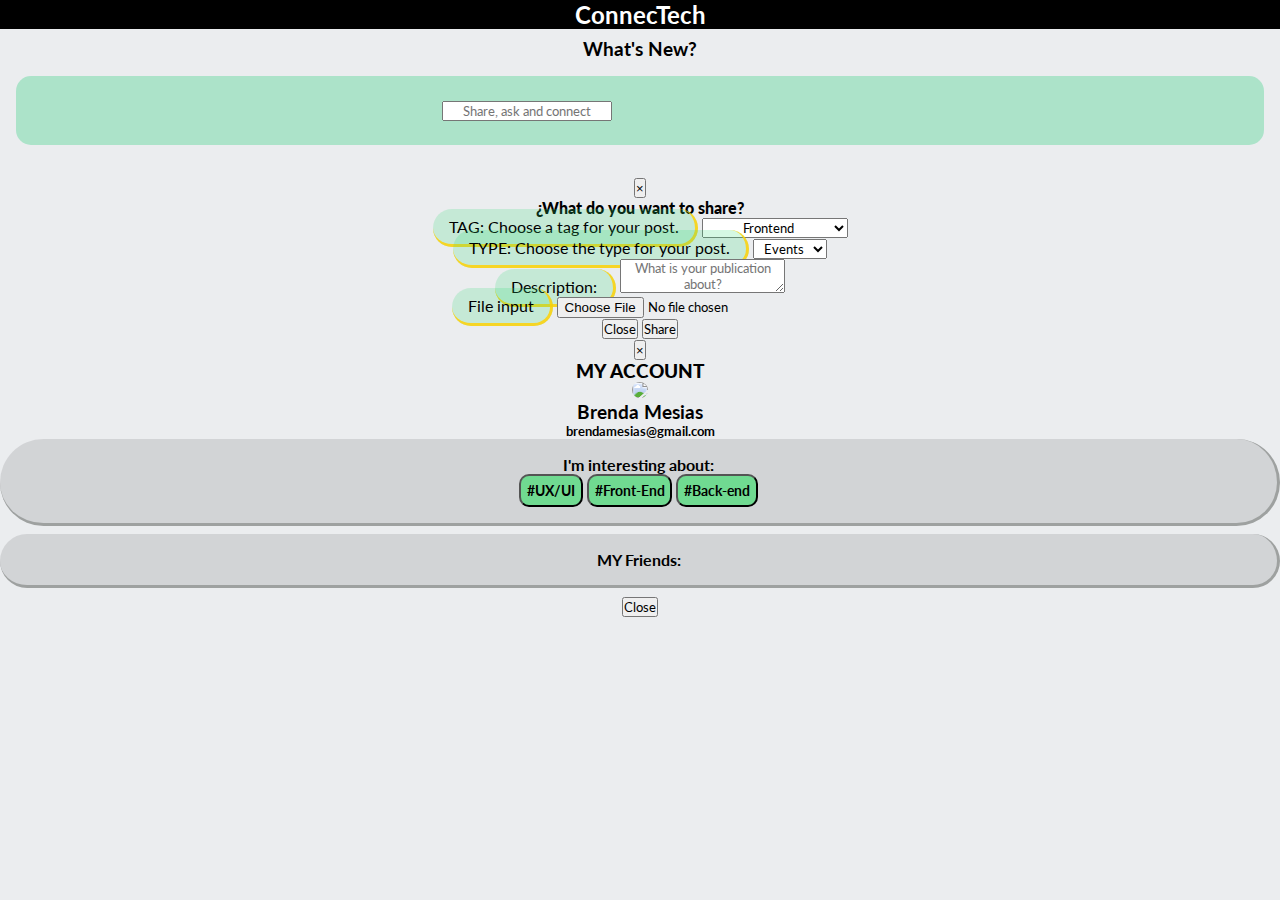
==== commit 46e4d3dd: "Update home.html" ====
--- a/views/home.html
+++ b/views/home.html
@@ -132,14 +132,14 @@
 								<select class="form-control" id="type_post">
 								  <option>Events</option>
 								  <option>News</option>
-								  <option>Ask and consult</option>
+								  <option>Question</option>
 								  <option>Courses</option>
 								</select>
               </div>
             </form>
             <div class="form-group">
               <label for="message-text" class="control-label subtitles-modal">Description:</label>
-              <textarea class="form-control description-post" id="message-text" placeholder="what your publication about?"></textarea>
+              <textarea class="form-control description-post" id="message-text" placeholder="What is your publication about?"></textarea>
             </div>
 						<div class="form-group">
 					    <label class="subtitles-modal" for="exampleInputFile">File input</label>
@@ -168,6 +168,7 @@
 				</div>
 				<div class="modal-body">
 					<picture class="col-xs-12" id="user-photo">
+						<img id="my-photo"class="img-responsive my-photo" src="../assets/images/user-default.png">
 					</picture>
 					<div class="info">
 						<div>
@@ -188,6 +189,9 @@
 					<div class="wrapper-account-box">
 						<div class="title-friends">
 							<h4>MY Friends:</h4><i class="fa fa-users fa-2x" aria-hidden="true"></i>
+						</div>
+						<div id="container-my-friends">
+
 						</div>
 					</div>
 				<div class="modal-footer">
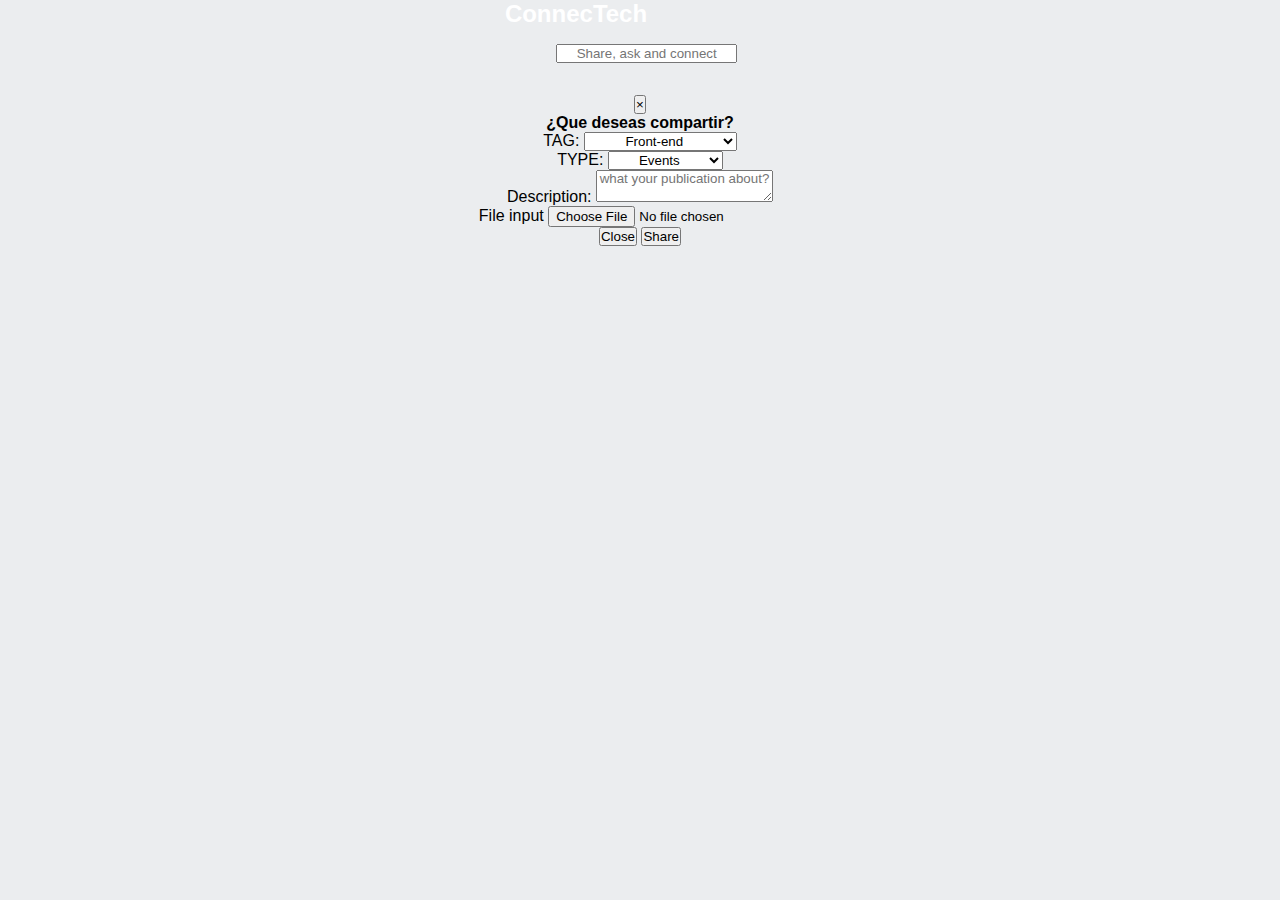
==== commit 2b73a141: "commit" ====
--- a/views/home.html
+++ b/views/home.html
@@ -1,93 +1,81 @@
 <!DOCTYPE html>
 <html lang="en">
-
 <head>
 	<meta charset="UTF-8">
 	<meta name="viewport" content="width=device-width, initial-scale=1.0">
 	<meta http-equiv="X-UA-Compatible" content="ie=edge">
 	<link rel="stylesheet" href="../vendors/bootstrap/css/bootstrap.min.css">
-	<link href="https://fonts.googleapis.com/css?family=Lato:400,700,900" rel="stylesheet">
+	<link href="https://fonts.googleapis.com/css?family=Raleway" rel="stylesheet">
 	<link rel="stylesheet" href="../css/main.css">
 	<title>Home</title>
 </head>
+<body class="vh100 fondo_plomo">
 
-<body class="vh100 fondo_plomo">
-	<div class="container-fluid">
-		<div class="row header">
-			<div class="col-xs-12">
-				<header>
-					<ul>
-						<li class="inline">
-							<span onclick="openNav()">
-								<i class="fa fa-bars fa-2x icon-menu" aria-hidden="true"></i>
-							</span>
-						</li>
-						<li class="inline"><h2>ConnecTech</h2></li>
-						<li class="inline">
-								<span id="min-photo-user" data-toggle="modal" data-target="#users-profile"><i class="fa fa-user fa-2x icon-menu" aria-hidden="true"></i>
-								</span>
-						</li>
-					</ul>
-				</header>
+	<header>
+		<div class="container-fluid">
+			<div class="row">
+				<div class="col-xs-12 container-flex-row">
+		      <span onclick="openNav()"><i class="fa fa-bars fa-2x icon_top_left color_plomo_icon" aria-hidden="true"></i></span>
+		      <h2 class="text_logo_header" style="color:white">ConnecTech</h2>
+		      <img class="photo_user_header" src="../assets/images/user-default.png" alt="">
+		    </div>
 			</div>
 		</div>
-	</div>
-<!-- Section escribir post -->
-<div class="main-title">
-	<h3>What's New?</h3>
-</div>
-<div class="section_to_post">
-    <div class="wrapper-posts">
-			<div class="container">
-					<div class="row">
-						<div class="col-xs-12 .col-sm-6 container-flex-row elements_inline">
-					<span><i class="fa fa-pencil fa-2x" aria-hidden="true"></i></span>
-					<form class="form-inline" style="width:80%">
-					  <a data-toggle="modal" data-target="#form_post" data-whatever="@mdo"><input type="email"  class="form-control input_user_publication" id="exampleInputEmail3" placeholder="Share, ask and connect"></a>
-					</form>
-				  </div>
-					</div>
+  </header>
+
+	<!--seecion para hacer publicaciones-->
+  <div class="section_to_post padding_cause_header">
+    <div class="container">
+			<div class="row">
+				<div class="col-xs-12 .col-sm-6 container-flex-row elements_inline">
+	        <img class="photo_user_header" src="../assets/images/user-default.png" alt="">
+	        <form class="form-inline" style="width:80%">
+	          <a data-toggle="modal" data-target="#form_post" data-whatever="@mdo"><input type="email"  class="form-control input_user_publication" id="exampleInputEmail3" placeholder="Share, ask and connect"></a>
+	        </form>
+	      </div>
 			</div>
-	</div>
+    </div>
   </div>
-<!-- Container posts structure -->
+
   <main id="all_publications" class="all_publications">
 		<div id="publication" class="publication display_none">
 			<div class="container">
 				<div class="row">
-							<div class="col-xs-12">
-								<div class="wrapper-publications">
-										<div class="col-xs-2 container-flex-column">
-											<img id="photo_user_post" style="width:100%" class="photo_user_header" src="../assets/images/user-default.png" alt="img">
-											<span id="name_user_post">Brenda Mesias</span>
-											<button type="button" class="btn btn-default btn-xs">Follow</button>
-											<div class="btn-group">
-												<button type="button" class="btn btn-default dropdown-toggle" data-toggle="dropdown" aria-haspopup="true" aria-expanded="false"
-												style="padding:0 0.4em 0 0.4em; background:none; margin-top:0.5em;">
-													<i class="fa fa-ellipsis-v" aria-hidden="true"></i>
-												</button>
-												<ul class="dropdown-menu">
-													<li><a href="#">Share</a></li>
-													<li><a href="#">Delete</a></li>
-												</ul>
-											</div>
-										</div>
-										<div class="col-xs-10">
-												<div>
-													<span id="tag-of-post" class="bolder" style="color:#0B0B3B">Front-end</span>
-													<span id="type-of-post" class="bolder" style="color:#B40431">News</span>
-												</div>
-												<div class="col-xs-12">
-													<p id="description_post">Lorem ipsum dolor sit amet, consecteturadipisicing elit</p>
-												</div>
-												<div class="col-xs-12">
-													<img   class="imgPost" id="img_post" style="width:100%; height:auto";src="../assets/images/backend_fondo.png">
-													<p id="time-of-post"></p>
-												</div>
-										</div><!--col-xs-10-->
-								</div>
-							</div><!--col-xs-12-->
-					</div>
+					<div class="col-xs-12">
+						<div class="col-xs-2 container-flex-column">
+							<img id="photo_user_post" style="width:100%" class="photo_user_header" src="../assets/images/user-default.png" alt="">
+							<span id="name_user_post">Brenda Mesias</span>
+							<button type="button" class="btn btn-primary btn-xs">follow</button>
+							<div class="btn-group">
+							  <button type="button" class="btn btn-default dropdown-toggle" data-toggle="dropdown" aria-haspopup="true" aria-expanded="false"
+								style="padding:0 0.4em 0 0.4em; background:none; margin-top:0.5em;">
+							    <i class="fa fa-bars" aria-hidden="true"></i>
+							  </button>
+							  <ul class="dropdown-menu">
+							    <li><a href="#">Share</a></li>
+							    <li><a href="#">span</a></li>
+							  </ul>
+							</div>
+						</div>
+						<div class="col-xs-10">
+							<div class="container">
+								<div class="row">
+									<div class="col-xs-12">
+										<span id="tag_of_post" class="bolder" style="color:#0B0B3B">Front-end</span>
+										<span id="TypeOfpost" class="bolder" style="color:#B40431">News</span>
+									</div>
+									<div class="col-xs-12">
+										<p id="description_post">Lorem ipsum dolor sit amet, consectetur adipisicing elit</p>
+									</div>
+									<div class="col-xs-12">
+										<img   class="imgPost" id="img_post" style="width:100%; height:auto"; src="../assets/images/backend_fondo.png">
+										<br>
+										<p id="timeOfPost"></p>
+									</div>
+								</div><!--row-->
+							</div><!--container-->
+						</div><!--col-xs-10-->
+					</div><!--col-xs-12-->
 				</div><!--row-->
 			</div><!--container-->
 		</div><!--publication-->
@@ -96,130 +84,83 @@
   <div class="modal_menu_hamburguer">
     <div id="mySidenav" class="sidenav">
       <a href="javascript:void(0)" class="closebtn" onclick="closeNav()">&times;</a>
-      <a href="#">FRONTEND</a>
-      <a href="#">BACKEND</a>
+      <a href="filters.html">Front-end</a>
+      <a href="#">Backend</a>
       <a href="#">UX / UI</a>
-      <a href="#">DATA SCIENCE</a>
-      <a href="#">IA / MACHINE LEARNING</a>
-      <a href="#">ELECTRONIC</a>
-      <a href="welcome.html">Sign out <i class="fa fa-sign-out" aria-hidden="true"></i></a>
+      <a href="#">Data science</a>
+      <a href="#">IA / Machine Learning</a>
+      <a href="#">Electronic</a>
+      <a href="#">cerrar sesion</a>
     </div>
   </div><!--acaba modal_menu hamburguesa-->
 
-<!-- Modal que se despliega para realizar un nuevo post -->
+<!--modal publication user form-->
 <div class="modal fade" id="form_post" tabindex="-1" role="dialog" aria-labelledby="exampleModalLabel">
     <div class="modal-dialog" role="document">
       <div class="modal-content ">
         <div class="modal-header">
           <button type="button" class="close" data-dismiss="modal" aria-label="Close"><span aria-hidden="true">&times;</span></button>
-          <h4 class="modal-title" id="exampleModalLabel"><strong>¿What do you want to share?</strong></h4>
+          <h4 class="modal-title" id="exampleModalLabel">¿Que deseas compartir?</h4>
         </div>
         <div class="modal-body">
             <form class="form-inline">
               <div class="form-group">
-                <label class="subtitles-modal" for="exampleInputEmail2">TAG: Choose a tag for your post.</label>
+                <label for="exampleInputEmail2">TAG:</label>
 								<select class="form-control" id="tag">
-								  <option>Frontend</option>
+								  <option>Front-end</option>
 								  <option>Backend</option>
 								  <option>UX - UI</option>
 								  <option>Data science</option>
 								  <option>IA - Machine Learning</option>
-								  <option>Electronic</option>
+									<option>Electronic</option>
 								</select>
               </div>
 							<div class="form-group">
-								<label class="subtitles-modal" for="exampleInputEmail2">TYPE: Choose the type for your post.</label>
+								<label for="exampleInputEmail2">TYPE:</label>
 								<select class="form-control" id="type_post">
 								  <option>Events</option>
-								  <option>News</option>
-								  <option>Question</option>
+								  <option>news</option>
+								  <option>ask and consult</option>
 								  <option>Courses</option>
 								</select>
               </div>
             </form>
             <div class="form-group">
-              <label for="message-text" class="control-label subtitles-modal">Description:</label>
-              <textarea class="form-control description-post" id="message-text" placeholder="What is your publication about?"></textarea>
+              <label for="message-text" class="control-label">Description:</label>
+              <textarea class="form-control description-post" id="message-text" placeholder="what your publication about?"></textarea>
             </div>
 						<div class="form-group">
-					    <label class="subtitles-modal" for="exampleInputFile">File input</label>
+					    <label for="exampleInputFile">File input</label>
 					    <input type="file" id="input_img_post">
 					  </div>
           </form>
         </div>
         <div class="modal-footer">
           <button type="button" class="btn btn-default" data-dismiss="modal">Close</button>
-          <button type="submit"  id="submit_form_post" class="btn btn-success">Share</button>
+          <button type="submit"  id="submit_form_post" class="btn btn-primary">Share</button>
         </div>
       </div>
     </div>
   </div>
-	
-	
-	<!-- Modal user's profile -->
-	<div class="modal fade" id="users-profile" tabindex="-1" role="dialog" aria-labelledby="exampleModalLabel">
-		<div class="modal-dialog" role="document">
-			<div class="modal-content ">
-				<div class="modal-header">
-					<button type="button" class="close" data-dismiss="modal" aria-label="Close">
-						<span aria-hidden="true">&times;</span>
-					</button>
-					<h3 class="modal-title" id="exampleModalLabel"><strong>MY ACCOUNT</strong></h3>
-				</div>
-				<div class="modal-body">
-					<picture class="col-xs-12" id="user-photo">
-						<img id="my-photo"class="img-responsive my-photo" src="../assets/images/user-default.png">
-					</picture>
-					<div class="info">
-						<div>
-							<h3 id="user-name">Brenda Mesias</h3>
-						</div>
-						<div>
-							<h5 id="user-email">brendamesias@gmail.com</h5>
-						</div>
-					</div>
-					<div class="wrapper-account-box">
-						<h4>I'm interesting about:</h4><i class="fa fa-tag fa-2x" aria-hidden="true"></i>
-						<div class="tags-profile">
-							<button class="btn btn-default btn-tags">#UX/UI</button>
-							<button class="btn btn-default btn-tags">#Front-End</button>
-							<button class="btn btn-default btn-tags">#Back-end</button>
-						</div>
-					</div>
-					<div class="wrapper-account-box">
-						<div class="title-friends">
-							<h4>MY Friends:</h4><i class="fa fa-users fa-2x" aria-hidden="true"></i>
-						</div>
-						<div id="container-my-friends">
 
-						</div>
-					</div>
-				<div class="modal-footer">
-					<button type="button" class="btn btn-default" data-dismiss="modal">Close</button>
-				</div>
-			</div>
-		</div>
-	</div>
-	<!-- Script para modal menu hamburguesa-->
-	<script>
-		function openNav() {
-			document.getElementById("mySidenav").style.width = "100%";
-		};
-		function closeNav() {
-			document.getElementById("mySidenav").style.width = "0";
-		};
+  <!--script para modal menu hamburguesa-->
+  <script>
+  function openNav() {
+      document.getElementById("mySidenav").style.width = "100%";
+  };
+  function closeNav() {
+      document.getElementById("mySidenav").style.width = "0";
+  };
+  </script>
+  <script src="https://use.fontawesome.com/21b158d175.js"></script>
+	<script src="https://momentjs.com/downloads/moment.min.js">
+
 	</script>
-	<script src="https://use.fontawesome.com/21b158d175.js"></script>
-	<script src="https://momentjs.com/downloads/moment.min.js"></script>
-	<script src="../vendors/jquery/jquery-3.2.1.min.js"></script>
-	<script src="../vendors/bootstrap/js/bootstrap.min.js"></script>
-
-	<script src="https://www.gstatic.com/firebasejs/4.8.1/firebase.js"></script>
-	<script src="https://www.gstatic.com/firebasejs/4.2.0/firebase-app.js"></script>
-	<script src="https://www.gstatic.com/firebasejs/4.2.0/firebase-auth.js"></script>
-	<script src="https://www.gstatic.com/firebasejs/4.2.0/firebase-database.js"></script>
-	<script src="../js/app.js"></script>
-	<script src="../js/home.js"></script>
+  <script src="https://code.jquery.com/jquery-3.2.1.min.js" integrity="sha256-hwg4gsxgFZhOsEEamdOYGBf13FyQuiTwlAQgxVSNgt4="
+    crossorigin="anonymous"></script>
+    <script src="https://maxcdn.bootstrapcdn.com/bootstrap/3.3.7/js/bootstrap.min.js" integrity="sha384-Tc5IQib027qvyjSMfHjOMaLkfuWVxZxUPnCJA7l2mCWNIpG9mGCD8wGNIcPD7Txa"
+    crossorigin="anonymous"></script>
+  <script src="../vendors/jquery/jquery-3.2.1.min.js"></script>
+  <script src="../js/home.js"></script>
 </body>
-
 </html>
--- a/css/main.css
+++ b/css/main.css
@@ -260,6 +260,9 @@
   height: 350px;
   border-radius: 15px;
 }
+#img_post {
+  max-height:250px;
+}
 .tags-posts {
   font-size: 0.9em;
   font-weight: bold;
@@ -341,6 +344,6 @@
   background-color: rgba(50, 219, 120, 0.205);
   border-radius: 20px;
   padding: 0.5em 1em;
-  border-bottom: 3px solid #ffd103d5;
-  border-right: 3px solid #ffd103d5;
-}
+  border-bottom: 3px solid #47e269d5;
+  border-right: 3px solid #47e269d5;
+}
